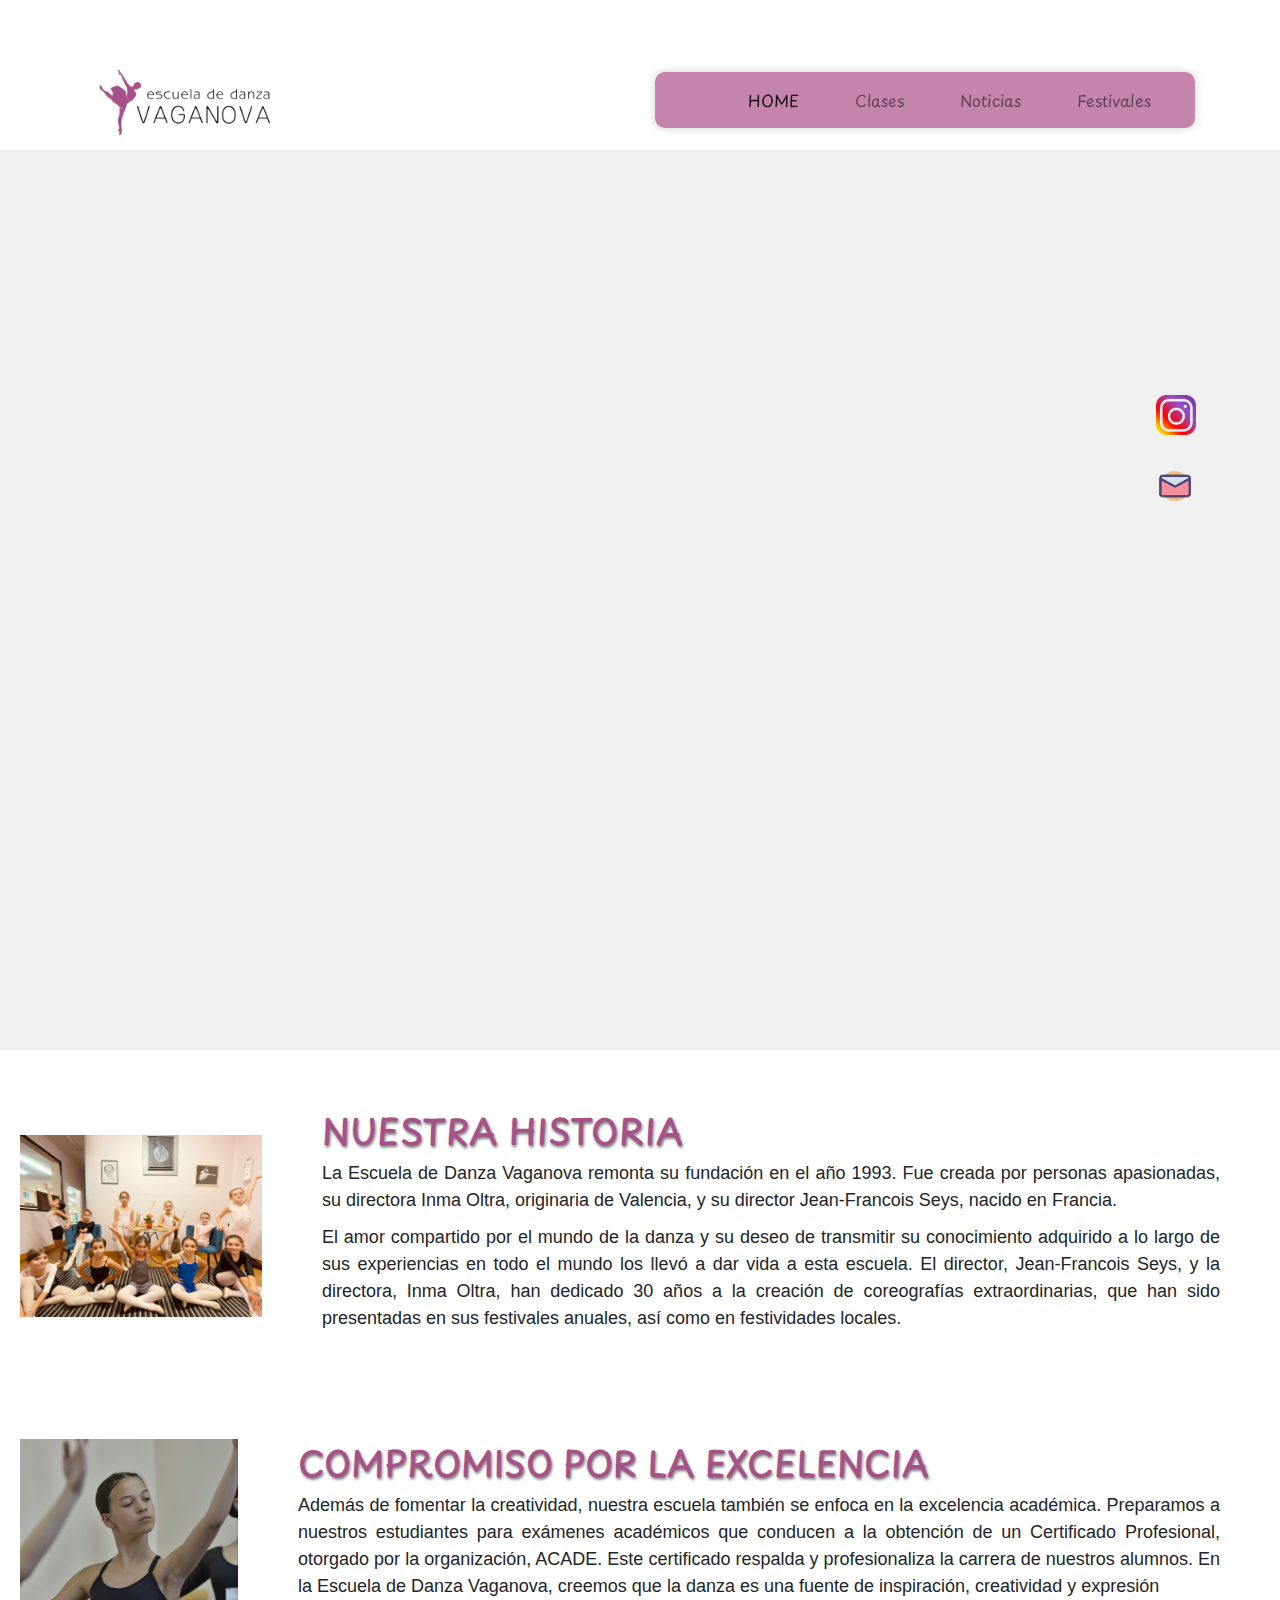
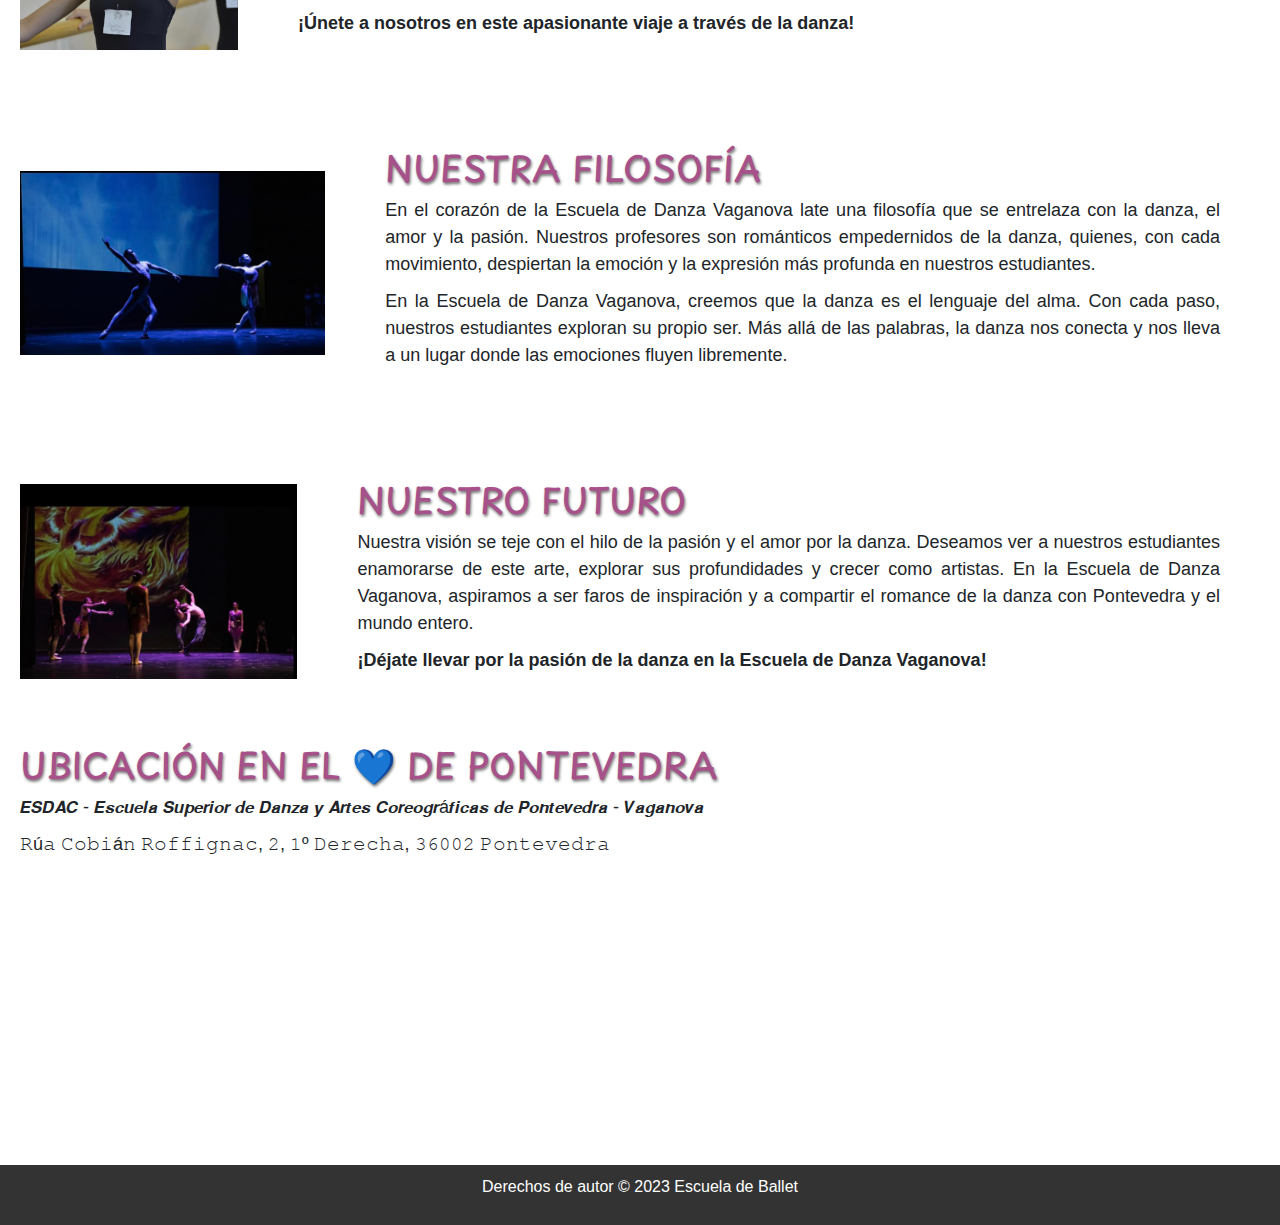
==== index.html @ 355e065e "jh" ====
<!DOCTYPE html>
<html lang="es">

<head>
    <meta charset="UTF-8">
    <meta name="viewport" content="width=device-width, initial-scale=1.0">
    <title>Escuela de Ballet</title>
    <link rel="stylesheet" type="text/css" href="estilo.css">
    <link rel="preconnect" href="https://fonts.googleapis.com">
    <link rel="preconnect" href="https://fonts.gstatic.com" crossorigin>
    <link href="https://fonts.googleapis.com/css2?family=Playpen+Sans:wght@500&display=swap" rel="stylesheet">
    <link rel="stylesheet" href="https://maxcdn.bootstrapcdn.com/bootstrap/4.5.2/css/bootstrap.min.css">
    


</head>

<body>
    <header>
        <div class="container">
            <div class="row align-items-center">
                <div class="col-6">
                    <div class="logo">
                        <img src="logo (2).png" alt="Logo de la Escuela de Ballet" style="max-width:200px;">
                    </div>
                </div>
                <div class="col-6">
                    <nav class="navbar navbar-expand-lg navbar-light">
                        <button class="navbar-toggler" type="button" data-toggle="collapse" data-target="#navbarNav"
                            aria-controls="navbarNav" aria-expanded="false" aria-label="Toggle navigation">
                            <span class="navbar-toggler-icon"></span>
                        </button>
                        <div class="collapse navbar-collapse" id="navbarNav">
                            <ul class="navbar-nav ml-auto">
                                <li class="nav-item active">
                                    <a class="nav-link" href="index.html">HOME <span class="sr-only">(current)</span></a>
                                </li>
                                <li class="nav-item">
                                    <a class="nav-link" href="clases.html">Clases</a>
                                </li>
                                <li class="nav-item">
                                    <a class="nav-link" href="noticias.html">Noticias</a>
                                </li>
                                <li class="nav-item">
                                    <a class="nav-link" href="festivales.html">Festivales</a>
                                </li>
                            </ul>
                        </div>
                    </nav>
                </div>
            </div>
        </div>
    </header>

    <main>
        <section id="video">
            <div class="video-container">
                <video autoplay loop muted playsinline>
                    <source src="video1.mp4" type="video/mp4">
                    Tu navegador no soporta el elemento de video.
                </video>
            </div>
        </section>
        
        

        <section id="sobre-nosotros">
            <div class="historia">
                <div class="foto"> <img src="historia.jpeg" alt="Hall de la escuela" style="max-width: 100%;"></div>
                <div class="texto">
                    <h2>NUESTRA HISTORIA</h2>
                    <p>La Escuela de Danza Vaganova remonta su fundación en el año 1993.
                        Fue creada por personas apasionadas, su directora Inma Oltra, originaria de
                        Valencia, y su director Jean-Francois Seys, nacido en Francia. </p>
                        <p>El amor compartido por el mundo de la danza y su deseo de transmitir su conocimiento adquirido
                        a lo largo de sus experiencias en todo el mundo los llevó a dar vida a esta escuela.
                    El director, Jean-Francois Seys, y la directora, Inma Oltra, han dedicado 30 años a la creación de
                        coreografías extraordinarias, que han sido presentadas en sus festivales anuales, así como en
                        festividades locales.</p>
                </div>
                
            </div>
            <div class="excelencia">
                <div class="foto"> <img src="examen.png" alt="Hall de la escuela" style="max-width: 100%;"></div>
                <div class="texto">
                <h2>COMPROMISO POR LA EXCELENCIA </h2>

                <p> Además de fomentar la creatividad, nuestra escuela también se enfoca en la excelencia académica.
                    Preparamos a nuestros estudiantes para exámenes académicos que conducen a la obtención de un
                    Certificado Profesional, otorgado por la organización, ACADE. 
                Este certificado respalda y profesionaliza la carrera de nuestros alumnos. 
                En la Escuela de Danza Vaganova, creemos que la danza es una fuente de inspiración, creatividad y
                    expresión</p>
                <p>  <strong>¡Únete a nosotros en este apasionante viaje a través de la danza!</strong></p>
            </div>
            </div>

            <div class="filosofia">
                    <div class="foto"> <img src="filosofia.png" alt="Hall de la escuela" style="max-width: 100%;"></div>
                    <div class="texto">
                <h2>NUESTRA FILOSOFÍA</h2>
                <p>En el corazón de la Escuela de Danza Vaganova late una filosofía que se entrelaza con la danza, el
                    amor y la pasión.
                Nuestros profesores son románticos empedernidos de la danza, quienes, con cada movimiento,
                    despiertan la emoción y la expresión más profunda en nuestros estudiantes.</p>
                    <p> En la Escuela de Danza Vaganova, creemos que la danza es el lenguaje del alma. Con cada paso,
                    nuestros estudiantes exploran su propio ser. 
                 Más allá de las palabras, la danza nos conecta y nos lleva a un lugar donde las emociones fluyen
                    libremente.</p>
                </div>
            </div>

            <div class="futuro">
                <div class="foto"> <img src="futuro.png" alt="Hall de la escuela" style="max-width: 100%;"></div>
                <div class="texto">
                <h2>NUESTRO FUTURO</h2>
                <p>Nuestra visión se teje con el hilo de la pasión y el amor por la danza. Deseamos ver a nuestros
                    estudiantes enamorarse de este arte, explorar sus profundidades y crecer como artistas.
                En la Escuela de Danza Vaganova, aspiramos a ser faros de inspiración y a compartir el romance de la
                    danza con Pontevedra y el mundo entero.</p>
                <p> <strong>¡Déjate llevar por la pasión de la danza en la Escuela de Danza Vaganova!</strong></p>
            </div>
            </div>
            <div class="ubicacion">
                <h2>UBICACIÓN EN EL 💙 DE PONTEVEDRA</h2>
                <p> 𝙀𝙎𝘿𝘼𝘾 - 𝙀𝙨𝙘𝙪𝙚𝙡𝙖 𝙎𝙪𝙥𝙚𝙧𝙞𝙤𝙧 𝙙𝙚 𝘿𝙖𝙣𝙯𝙖 𝙮 𝘼𝙧𝙩𝙚𝙨 𝘾𝙤𝙧𝙚𝙤𝙜𝙧á𝙛𝙞𝙘𝙖𝙨 𝙙𝙚 𝙋𝙤𝙣𝙩𝙚𝙫𝙚𝙙𝙧𝙖 - 𝙑𝙖𝙜𝙖𝙣𝙤𝙫𝙖 </p>
                <p>𝚁ú𝚊 𝙲𝚘𝚋𝚒á𝚗 𝚁𝚘𝚏𝚏𝚒𝚐𝚗𝚊𝚌, 𝟸, 𝟷º 𝙳𝚎𝚛𝚎𝚌𝚑𝚊, 𝟹𝟼𝟶𝟶𝟸 𝙿𝚘𝚗𝚝𝚎𝚟𝚎𝚍𝚛𝚊</p>
                <iframe
                    src="https://www.google.com/maps/embed?pb=!1m18!1m12!1m3!1d2944.854512721331!2d-8.645081224177458!3d42.43083157118641!2m3!1f0!2f0!3f0!3m2!1i1024!2i768!4f13.1!3m3!1m2!1s0xd2f71c6195d5d77%3A0x3aeaf2b65b1111e0!2sESDAC-%20Escuela%20Superior%20de%20Danza%20y%20Artes%20Coreogr%C3%A1ficas%20de%20Pontevedra%20-%20Vaganova!5e0!3m2!1ses!2ses!4v1697739195528!5m2!1ses!2ses"
                    width="500" height="250" style="border:0;" allowfullscreen="" loading="lazy"
                    referrerpolicy="no-referrer-when-downgrade"></iframe>
            </div>
        </section>
    </main>


    <aside>
        <div style="padding: 16px;">
            <a href="https://www.instagram.com/esdacvaganova.galicia" target="_blank">
                <img src="ins.png" alt="Icono de Instagram" style="width: 40px; height: 40px;">
            </a>
        </div>

        <div id="contacto">
            <a href="contacto.html">
                <img src="sobre.png" alt="Icono de Contacto">
            </a>
        </div>
    </aside>

    <footer>
        <p>Derechos de autor © 2023 Escuela de Ballet</p>
    </footer>
    <script src="https://code.jquery.com/jquery-3.5.1.slim.min.js"></script>
    <script src="https://cdn.jsdelivr.net/npm/@popperjs/core@2.5.3/dist/umd/popper.min.js"></script>
    <script src="https://maxcdn.bootstrapcdn.com/bootstrap/4.5.2/js/bootstrap.min.js"></script>
    <script src="script.js"></script>
</body>

</html>
---- estilo.css ----
body {
    font-family: 'Playpen Sans', cursive;
    background-color: #f0f0f052;
    margin: 0;
    padding: 0;
}
p{
 font-family: Arial, Helvetica, sans-serif;
}
/* Estilos para el menú horizontal */
nav {
    background-color: #C484AC;
    border-radius: 10px;
    /* Bordes redondos */
    box-shadow: 0px 0px 10px rgba(0, 0, 0, 0.2);
    /* Sombra suave */
    transform: perspective(1000px) rotateY(0deg);
    transition: transform 0.3s;
    text-align: center;
    /* Centra horizontalmente el menú */
    position: relative;
    overflow: hidden;
    z-index: 999; /* Asegura que esté en la parte superior */

}



header {
    display: flex;
    justify-content: space-between;
    align-items: center;
   
    background-size: cover;
    /* Ajusta la imagen al tamaño del contenedor */
    background-position: center;
    /* Centra la imagen en el contenedor */
    background-repeat: no-repeat;
    /* Evita que la imagen se repita */
    font-size: medium;
    font-family: 'Playpen Sans', cursive;
    height: 150px;
}

/* Estilos para el menú desplegable en pantallas pequeñas */
@media (max-width: 768px) {
    nav {
        text-align: left;
        /* Alinea el menú a la izquierda en pantallas pequeñas */
    }
}


/* Estilos para el logo */
.logo img {
    max-width: 200px;
    /* Ajusta el tamaño del logo según tus preferencias */
}


/* Estilos para centrar horizontalmente los elementos <li> */
.navbar-nav {
    display: flex;
    justify-content: center;
    align-items: center;
}

/* Estilos para los elementos <li> */
.nav-item {
    padding: 0 20px;
    /* Espacio horizontal entre elementos <li> */

}




main {
    background-color: #fff;
    height: 100%;
    text-align: center;
    max-width: 100%;
    margin: 0 auto;
    font-family: Arial, sans-serif;
}


#video {
    position: relative;
    overflow: hidden;
}

#video video,
#video iframe {
    width: 100%;
    height: 100%;
    object-fit: cover;
}

.video-container {
    position: relative;
    width: 100%;
    height: 100vh;
    max-width: none; /* Elimina el límite de ancho máximo */
    background-color: #f0f0f0;
}

.video-container iframe {
    width: 100%;
    height: 100%;
    border: 2px solid #eac6f8;
     /* Ajusta el ancho máximo para pantallas pequeñas */
     @media (max-width: 768px) {
        max-width: 100%; /* Ocupa todo el ancho disponible en pantallas pequeñas */
    }
}


/* Estilos para la sección "Sobre Nosotros" */
#sobre-nosotros {
    padding: 20px;
}


/* Estilos para todas las secciones */
.historia,
.filosofia,
.excelencia,
.futuro,
.ubicacion {
    background-color: #fff;
    text-align: justify;
    /* Alineación del texto */
    margin-bottom: 20px;
    /* Espacio entre secciones */
   
}


.historia h2,
.filosofia h2,
.excelencia h2,
.futuro h2,
.ubicacion h2 {
    color: #A65189;
    font-size: 35px;
    font-family: 'Playpen Sans', cursive;
    text-shadow: 1px 2px 3px rgb(116, 116, 116);
}


.historia p,
.filosofia p,
.excelencia p,
.futuro p,
.ubicacion p {
    margin-bottom: 10px;
    font-size: 18px;
  
}

.historia,.filosofia,
.excelencia,
.futuro {
    display: flex;
    /* Coloca los elementos uno al lado del otro */
    align-items: center;
    /* Alinea los elementos verticalmente en el centro */
}

.excelencia .foto {
    width: 70%;
    /* Divide el espacio en dos para la imagen y el texto */
    padding-right: 20px;
    /* Agrega espacio entre la imagen y el texto */
}
.historia .foto {
    width: 70%;
    /* Divide el espacio en dos para la imagen y el texto */
    padding-right: 20px;
    /* Agrega espacio entre la imagen y el texto */
}
.filosofia .foto {
    width: 70%;
    /* Divide el espacio en dos para la imagen y el texto */
    padding-right: 20px;
    /* Agrega espacio entre la imagen y el texto */
}
.futuro .foto {
    width: 70%;
    /* Divide el espacio en dos para la imagen y el texto */
    padding-right: 20px;
    /* Agrega espacio entre la imagen y el texto */
}

.texto{
    margin: 40px;
}
@media (max-width: 768px) {
    .historia,.filosofia,
    .excelencia,
    .futuro {
        flex-direction: column;
   
}
    #sobre-nosotros {
        padding: 10px; /* Reduce el espacio entre elementos en pantallas pequeñas */
    }
    
    #sobre-nosotros .foto {
        width: 100%; /* Ocupa el ancho completo en pantallas pequeñas */
        max-width: 50%; /* Puedes ajustar el tamaño máximo según tus necesidades */
        margin-bottom: 10px; /* Reduce el espacio entre la imagen y el texto */
    }
    
    #sobre-nosotros h2 {
        font-size: 20px; /* Reduce el tamaño del título h2 en pantallas pequeñas */
    }
    
    #sobre-nosotros p {
        font-size: 14px; /* Reduce el tamaño del párrafo en pantallas pequeñas */
    }
}


aside {
    float: left;
    min-width: 150px; /* Establece un ancho mínimo para evitar que sea demasiado estrecho */
    width: auto; /* Permite que el ancho se ajuste según el contenido */
    color: #fff;
    position: fixed;
    right: 10px;
    top: 50%;
    transform: translateY(-50%);
    padding: 20px;
}


#redes-sociales img,
#contacto img {
    width: 50px;
    height: 50px;
    margin: 10px;
}

footer {
    text-align: center;
    background-color: #333;
    color: #fff;
    padding: 10px 0;
}

/* estilos para clases */
/* Puedes adaptar estos estilos según la estructura actual de tu página */

.elemento {
    font-family: 'Playpen Sans', cursive;
    display: inline-block;
    width: 250px; /* Ancho del círculo */
    height: 250px; /* Altura del círculo */
    line-height: 200px; /* Centra el texto verticalmente */
    border-radius: 50%;
    background-color: #d3d3d3;
    color: #734a99;
    font-size: 22px;
    cursor: pointer;
    transition: font-size 0.3s, color 0.3s;
    text-align: center; /* Centra el texto horizontalmente */
    margin-right: 20px; /* Espacio entre los círculos */
    border: 8px solid #504e50; /* Borde lila claro */
  }
  
  .elemento:hover {
    font-size: 28px; /* Aumenta el tamaño del texto al pasar el ratón */
    color: #010001; /* Color de texto lila */
    background-color: #817b7b; /* Gris claro */
    border: 8px solid #ae71e7; /* Borde lila claro */
  }
  #cont{
    padding-top: 100px;
    padding-bottom: 200px;
  }
  #ojo{
    font-family: 'Playpen Sans', cursive;
    padding-top: 20px;
  }
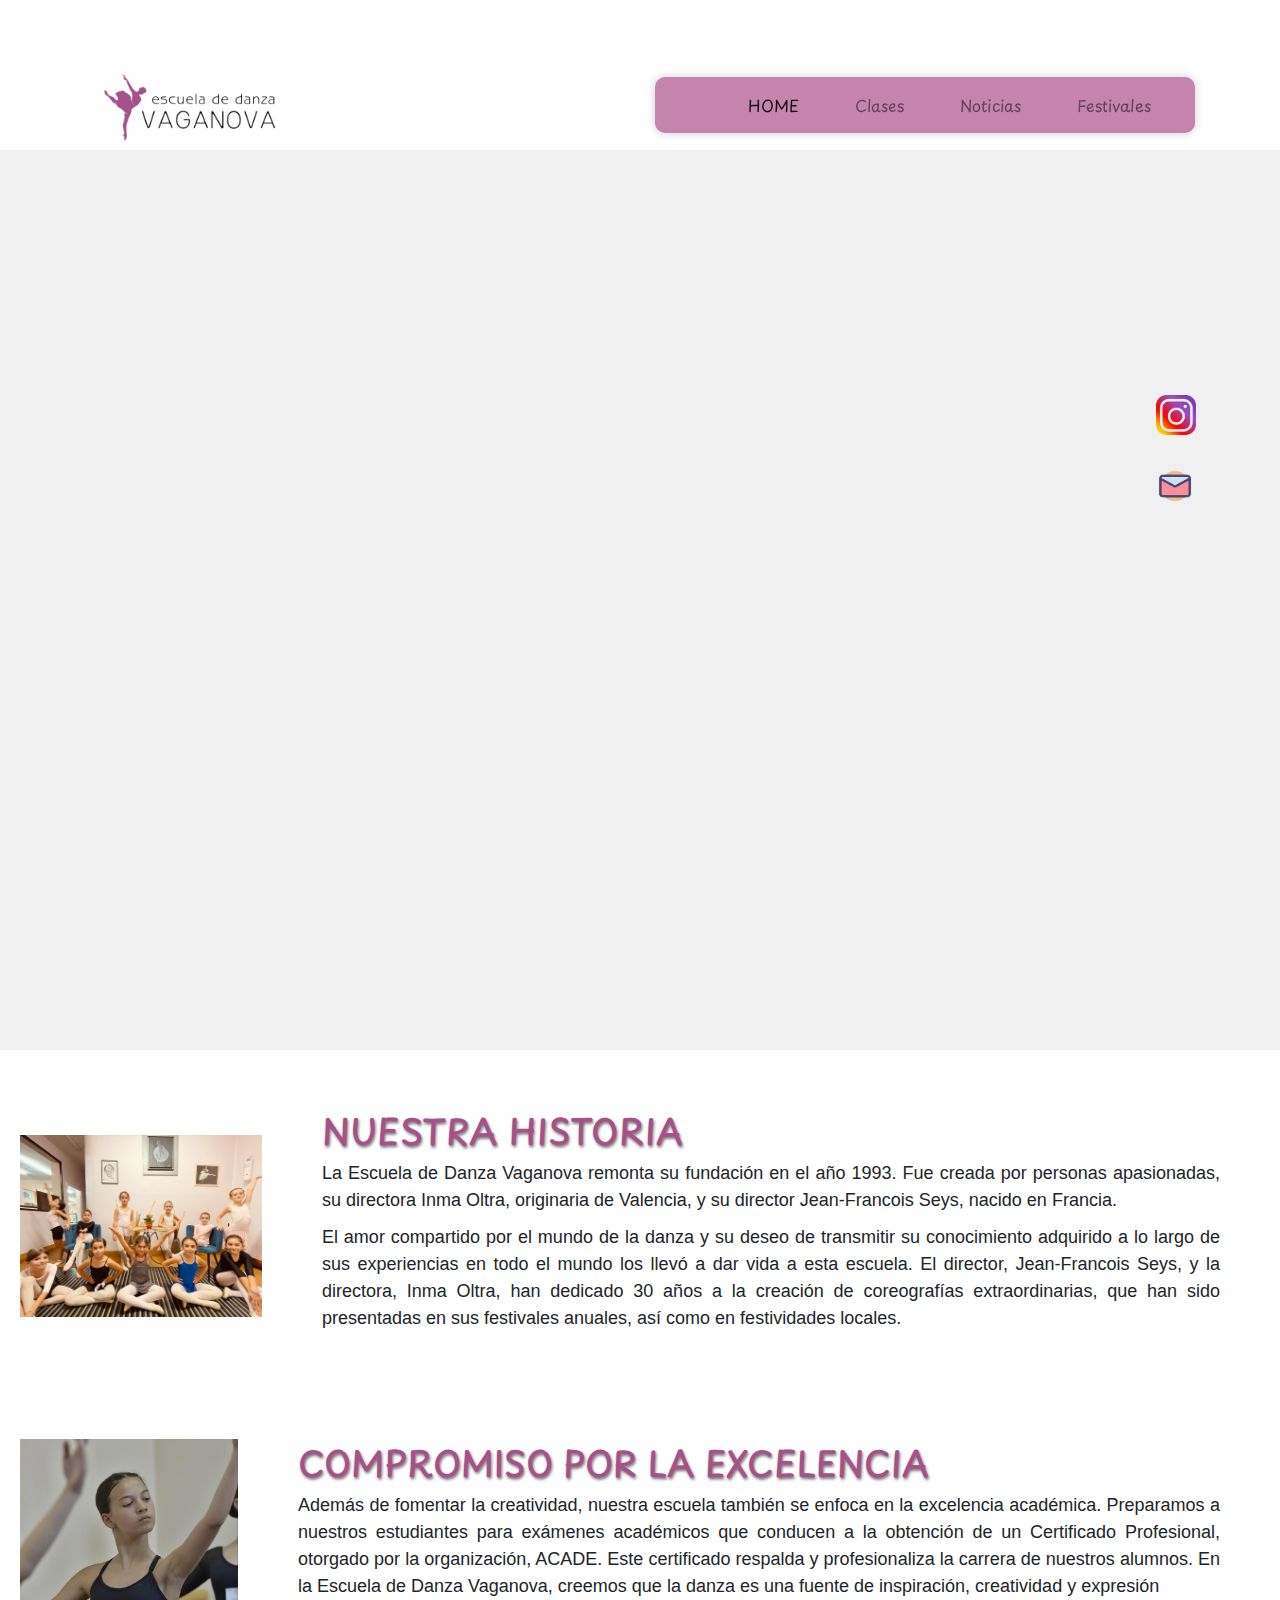
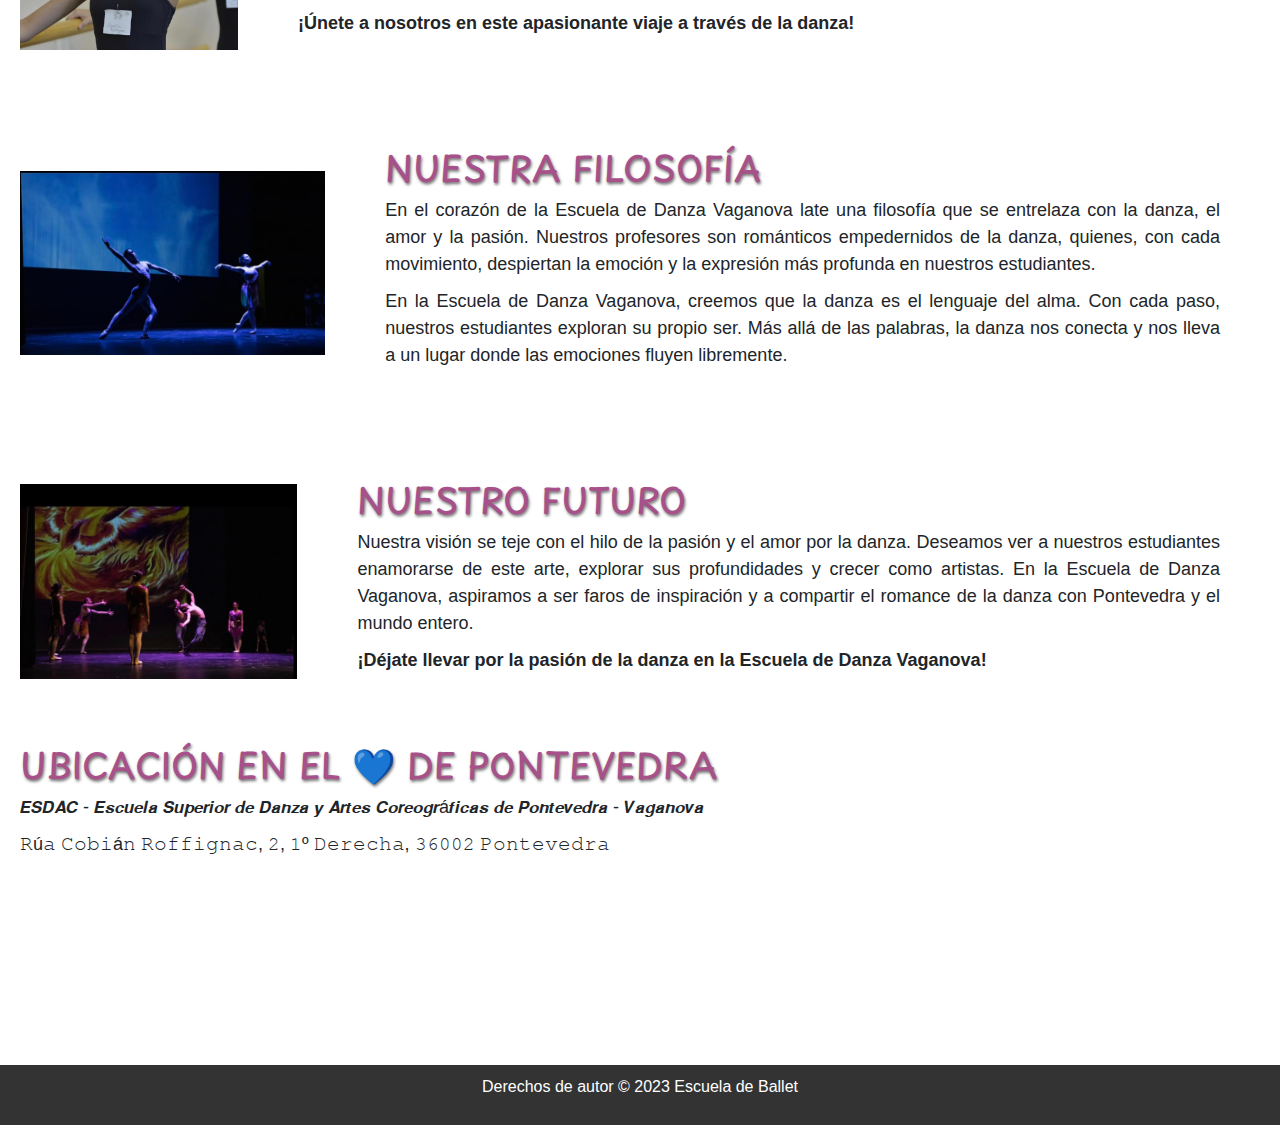
==== commit 440f46d1: "g" ====
--- a/index.html
+++ b/index.html
@@ -127,7 +127,7 @@
                 <p>𝚁ú𝚊 𝙲𝚘𝚋𝚒á𝚗 𝚁𝚘𝚏𝚏𝚒𝚐𝚗𝚊𝚌, 𝟸, 𝟷º 𝙳𝚎𝚛𝚎𝚌𝚑𝚊, 𝟹𝟼𝟶𝟶𝟸 𝙿𝚘𝚗𝚝𝚎𝚟𝚎𝚍𝚛𝚊</p>
                 <iframe
                     src="https://www.google.com/maps/embed?pb=!1m18!1m12!1m3!1d2944.854512721331!2d-8.645081224177458!3d42.43083157118641!2m3!1f0!2f0!3f0!3m2!1i1024!2i768!4f13.1!3m3!1m2!1s0xd2f71c6195d5d77%3A0x3aeaf2b65b1111e0!2sESDAC-%20Escuela%20Superior%20de%20Danza%20y%20Artes%20Coreogr%C3%A1ficas%20de%20Pontevedra%20-%20Vaganova!5e0!3m2!1ses!2ses!4v1697739195528!5m2!1ses!2ses"
-                    width="500" height="250" style="border:0;" allowfullscreen="" loading="lazy"
+                    width="250" height="150" style="border:0;" allowfullscreen="" loading="lazy"
                     referrerpolicy="no-referrer-when-downgrade"></iframe>
             </div>
         </section>
--- a/estilo.css
+++ b/estilo.css
@@ -43,10 +43,9 @@
 }
 
 /* Estilos para el menú desplegable en pantallas pequeñas */
-@media (max-width: 768px) {
+@media (max-width: 990px) {
     nav {
-        text-align: left;
-        /* Alinea el menú a la izquierda en pantallas pequeñas */
+        width: 85px;
     }
 }
 
@@ -54,6 +53,7 @@
 /* Estilos para el logo */
 .logo img {
     max-width: 200px;
+    margin: 5px;
     /* Ajusta el tamaño del logo según tus preferencias */
 }
 
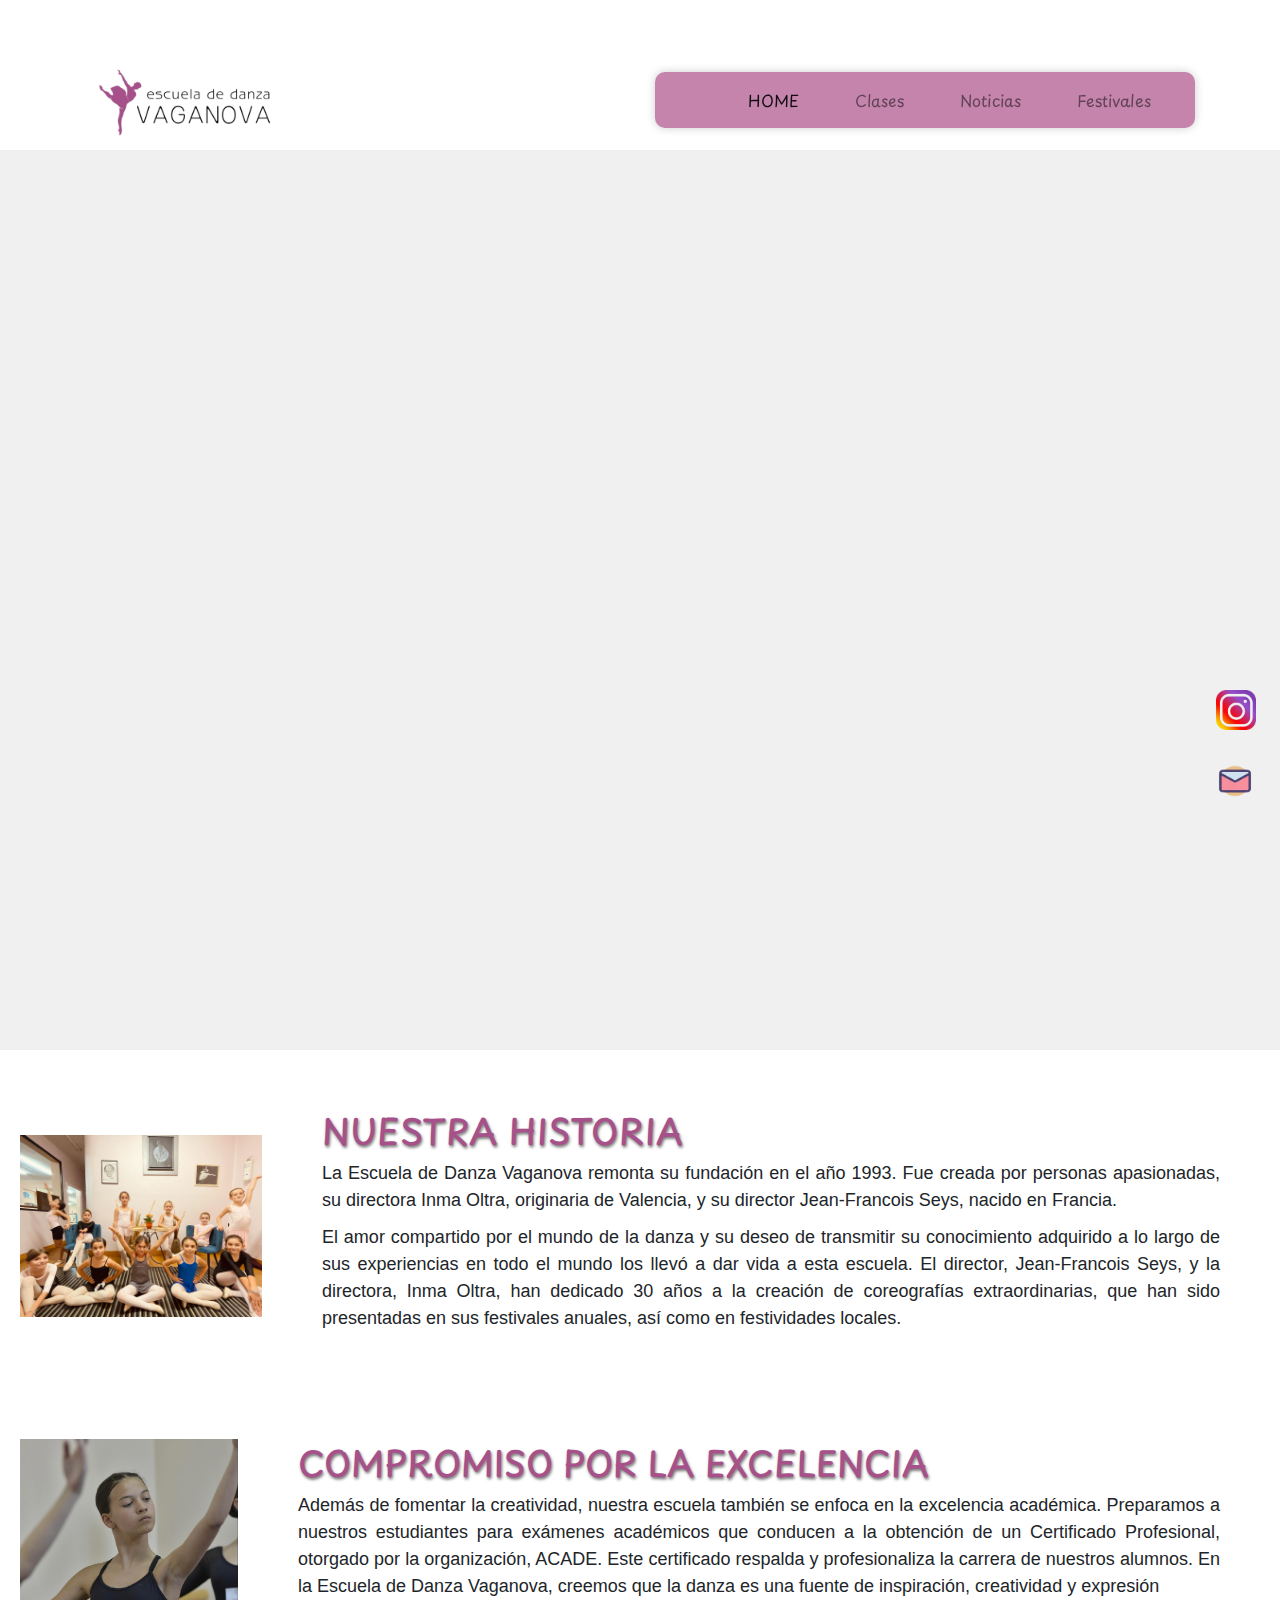
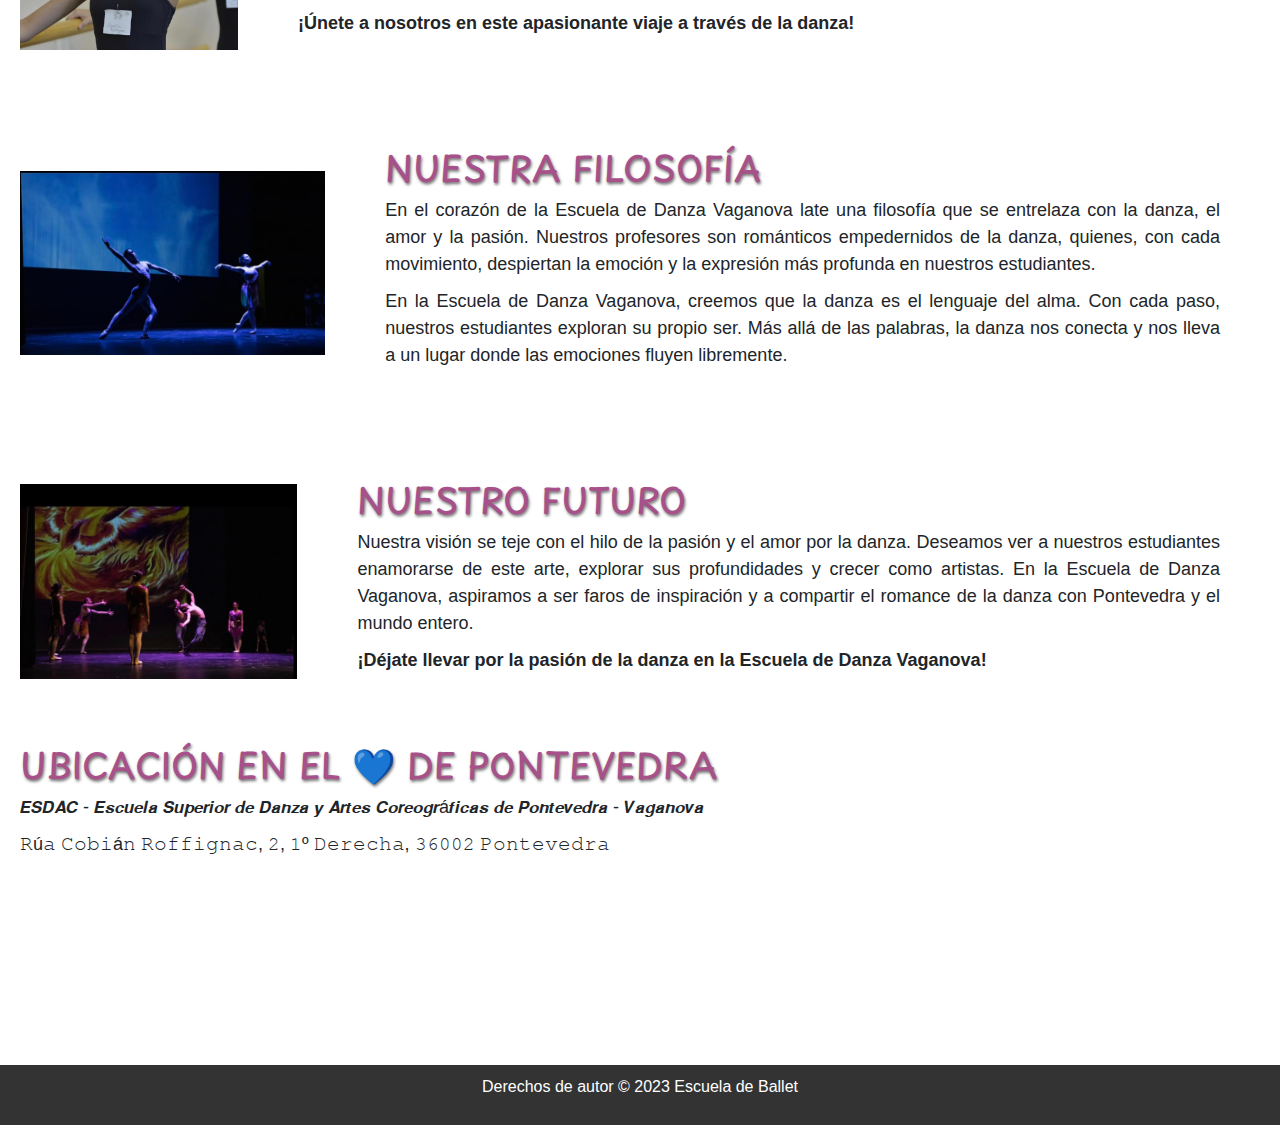
==== commit 28401820: "ti" ====
--- a/index.html
+++ b/index.html
@@ -142,14 +142,17 @@
         </div>
 
         <div id="contacto">
-            <a href="contacto.html">
+            <a href="mail.html">
                 <img src="sobre.png" alt="Icono de Contacto">
             </a>
         </div>
+        <!-- cambiar email por WPP -->
     </aside>
 
     <footer>
         <p>Derechos de autor © 2023 Escuela de Ballet</p>
+        <!-- AÑADIR telefono e email -->
+
     </footer>
     <script src="https://code.jquery.com/jquery-3.5.1.slim.min.js"></script>
     <script src="https://cdn.jsdelivr.net/npm/@popperjs/core@2.5.3/dist/umd/popper.min.js"></script>
--- a/estilo.css
+++ b/estilo.css
@@ -7,6 +7,16 @@
 p{
  font-family: Arial, Helvetica, sans-serif;
 }
+
+header {
+    display: flex;
+    justify-content: space-between;
+    align-items: center;
+    font-size: medium;
+    font-family: 'Playpen Sans', cursive;
+    height: 150px;
+}
+
 /* Estilos para el menú horizontal */
 nav {
     background-color: #C484AC;
@@ -23,57 +33,37 @@
     z-index: 999; /* Asegura que esté en la parte superior */
 
 }
-
-
-
-header {
-    display: flex;
-    justify-content: space-between;
-    align-items: center;
-   
-    background-size: cover;
-    /* Ajusta la imagen al tamaño del contenedor */
-    background-position: center;
-    /* Centra la imagen en el contenedor */
-    background-repeat: no-repeat;
-    /* Evita que la imagen se repita */
-    font-size: medium;
-    font-family: 'Playpen Sans', cursive;
-    height: 150px;
-}
-
-/* Estilos para el menú desplegable en pantallas pequeñas */
-@media (max-width: 990px) {
-    nav {
-        width: 85px;
-    }
-}
-
-
-/* Estilos para el logo */
-.logo img {
-    max-width: 200px;
-    margin: 5px;
-    /* Ajusta el tamaño del logo según tus preferencias */
-}
-
-
 /* Estilos para centrar horizontalmente los elementos <li> */
 .navbar-nav {
     display: flex;
     justify-content: center;
     align-items: center;
+   
 }
 
 /* Estilos para los elementos <li> */
 .nav-item {
     padding: 0 20px;
+    
     /* Espacio horizontal entre elementos <li> */
 
 }
 
-
-
+/* Estilos para el menú desplegable en pantallas pequeñas */
+@media (max-width: 990px) {
+    nav {
+        width: 110px !important;
+        margin-right: 0 !important;
+        padding: 0 0px !important;
+    }
+    .nav-item {
+        padding: 0 0px !important;
+    }
+    .logo img {
+        margin: 0;
+      
+    }
+}
 
 main {
     background-color: #fff;
@@ -224,15 +214,15 @@
 
 
 aside {
-    float: left;
-    min-width: 150px; /* Establece un ancho mínimo para evitar que sea demasiado estrecho */
+    float:left;
+    min-width: 10px; /* Establece un ancho mínimo para evitar que sea demasiado estrecho */
     width: auto; /* Permite que el ancho se ajuste según el contenido */
     color: #fff;
     position: fixed;
-    right: 10px;
-    top: 50%;
+    right: 3px;
+    bottom: 3px;
     transform: translateY(-50%);
-    padding: 20px;
+    padding: 5px;
 }
 
 
@@ -257,34 +247,53 @@
     font-family: 'Playpen Sans', cursive;
     display: inline-block;
     width: 250px; /* Ancho del círculo */
-    height: 250px; /* Altura del círculo */
+    height: 200px; /* Altura del círculo */
     line-height: 200px; /* Centra el texto verticalmente */
     border-radius: 50%;
-    background-color: #d3d3d3;
-    color: #734a99;
+    background-color:  #504e50;
+    color: #f5b3df;
     font-size: 22px;
     cursor: pointer;
     transition: font-size 0.3s, color 0.3s;
     text-align: center; /* Centra el texto horizontalmente */
     margin-right: 20px; /* Espacio entre los círculos */
-    border: 8px solid #504e50; /* Borde lila claro */
+    border: 8px solid #d3d3d3; /* Borde lila claro */
   }
   
   .elemento:hover {
     font-size: 28px; /* Aumenta el tamaño del texto al pasar el ratón */
     color: #010001; /* Color de texto lila */
     background-color: #817b7b; /* Gris claro */
-    border: 8px solid #ae71e7; /* Borde lila claro */
+    border: 8px solid  #f5b3df; /* Borde lila claro */
   }
   #cont{
-    padding-top: 100px;
+    padding-top: 80px;
     padding-bottom: 200px;
   }
   #ojo{
     font-family: 'Playpen Sans', cursive;
     padding-top: 20px;
-  }
-  
-  
-  
-  +    animation: grande 3s ;
+  }
+  
+  @keyframes grande {
+    to{
+        font-size: 50px;
+    }
+    
+  }
+
+  
+  /*ESTILO PAGINA NOTICIAS*/
+  #container h1{
+    color: #A65189;
+    font-size: 35px;
+    font-family: 'Playpen Sans', cursive;
+    text-shadow: 1px 2px 3px rgb(116, 116, 116);
+  }
+  
+  /*ESTILO PAGINA MAIL*/
+
+  
+
+
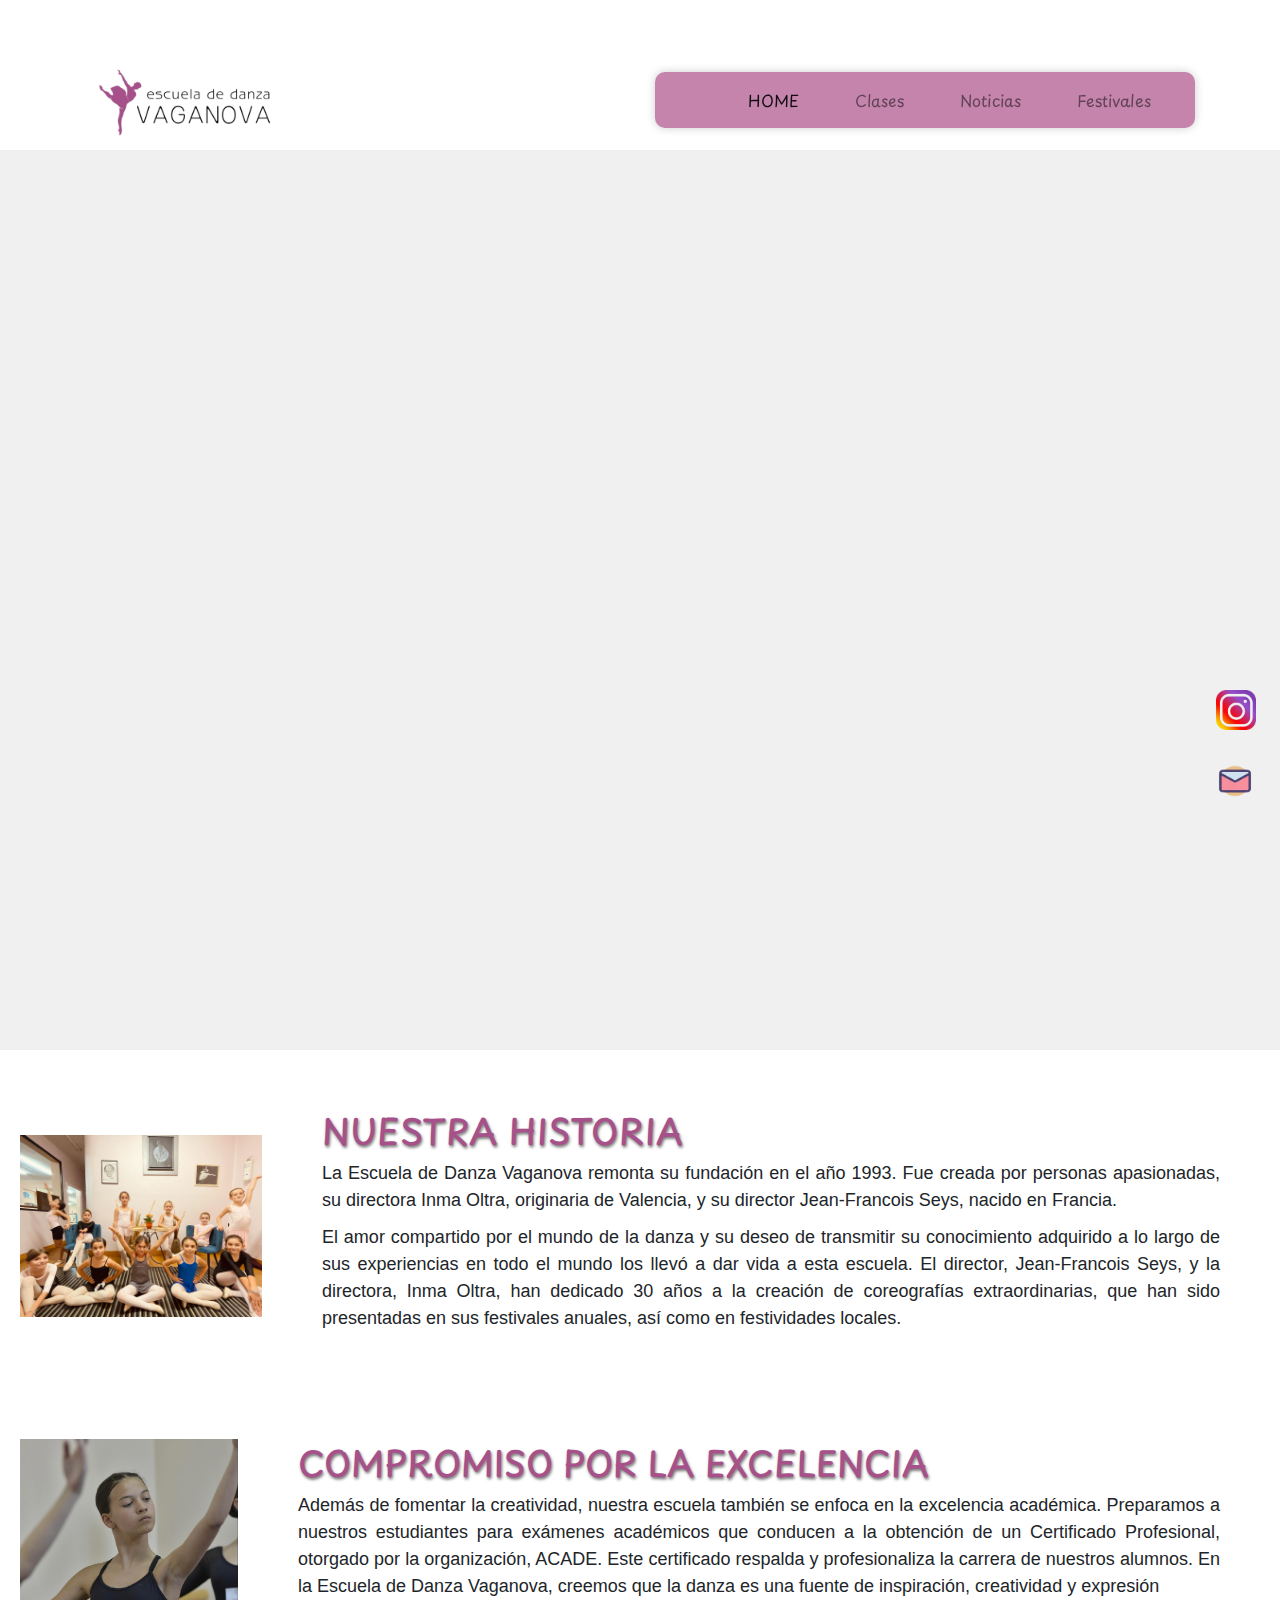
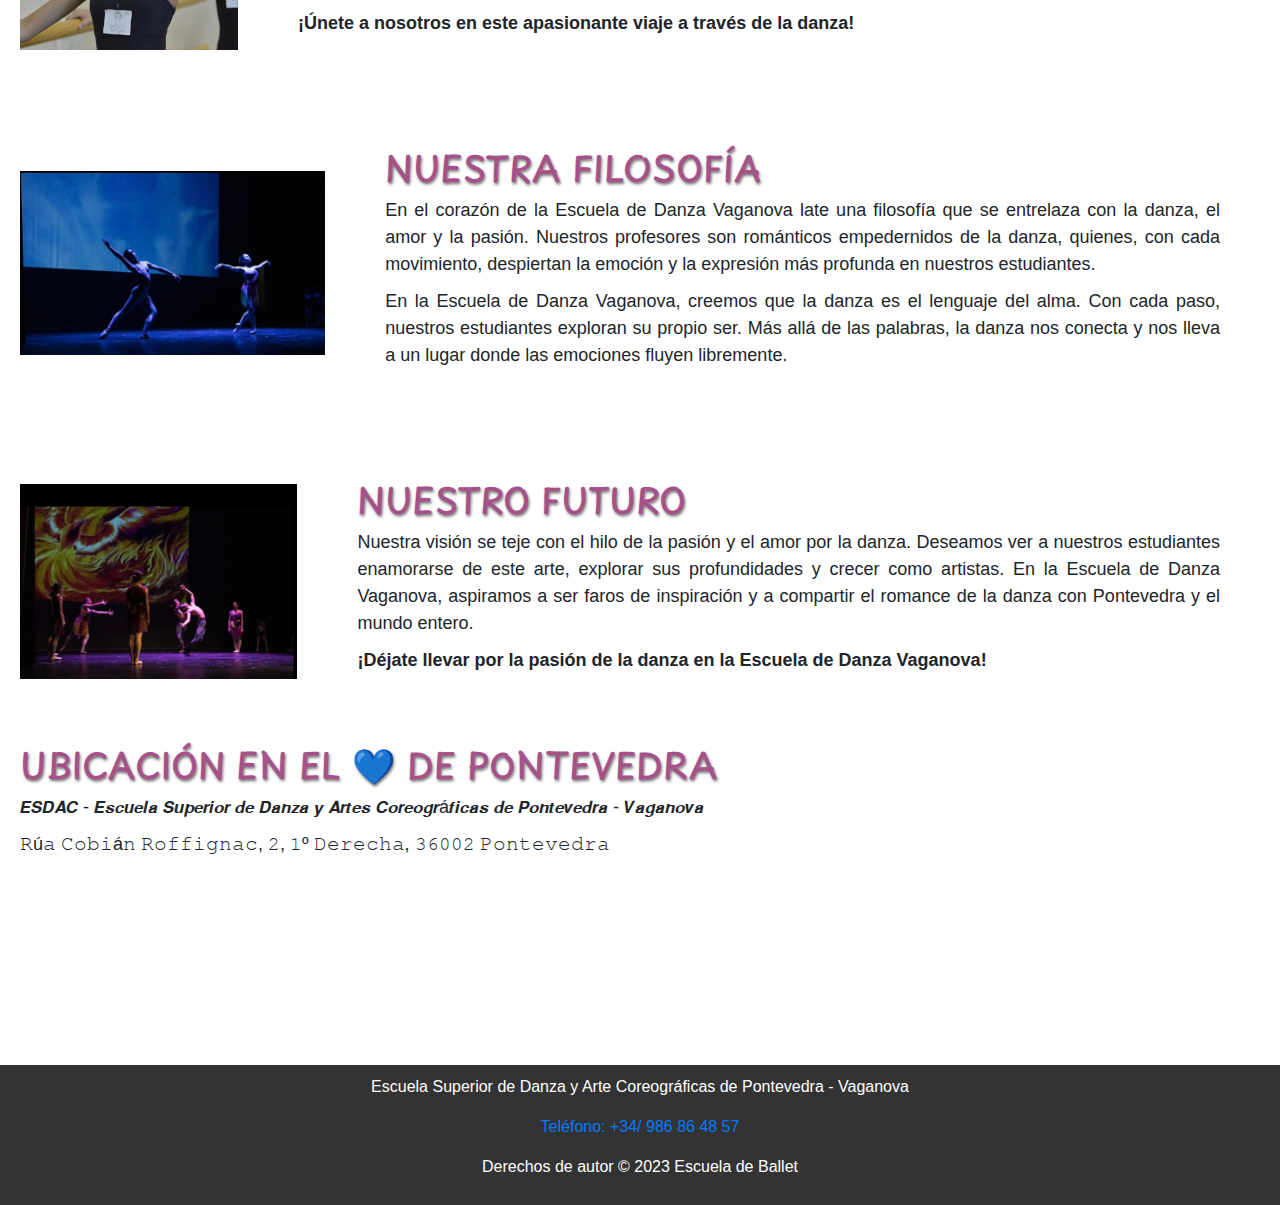
==== commit e313bf54: "HL" ====
--- a/index.html
+++ b/index.html
@@ -150,6 +150,9 @@
     </aside>
 
     <footer>
+        <p> Escuela Superior de Danza y Arte Coreográficas de Pontevedra - Vaganova </p>
+        <p> <a href="tel:+34986864857">Teléfono: +34/ 986 86 48 57</a></p>
+      
         <p>Derechos de autor © 2023 Escuela de Ballet</p>
         <!-- AÑADIR telefono e email -->
 
--- a/estilo.css
+++ b/estilo.css
@@ -290,6 +290,21 @@
     font-size: 35px;
     font-family: 'Playpen Sans', cursive;
     text-shadow: 1px 2px 3px rgb(116, 116, 116);
+ 
+  }
+  .noticia{
+    background-color: rgba(210, 234, 250, 0.301);
+    padding: 10px;
+    width: 70%;
+    margin: auto;
+  
+  }
+  .noticia p {
+    font-size: 18px;
+  }
+  .noticia h2{
+    font-family:Verdana, Geneva, Tahoma, sans-serif;
+    text-shadow: 1px 2px 3px #A65189;
   }
   
   /*ESTILO PAGINA MAIL*/
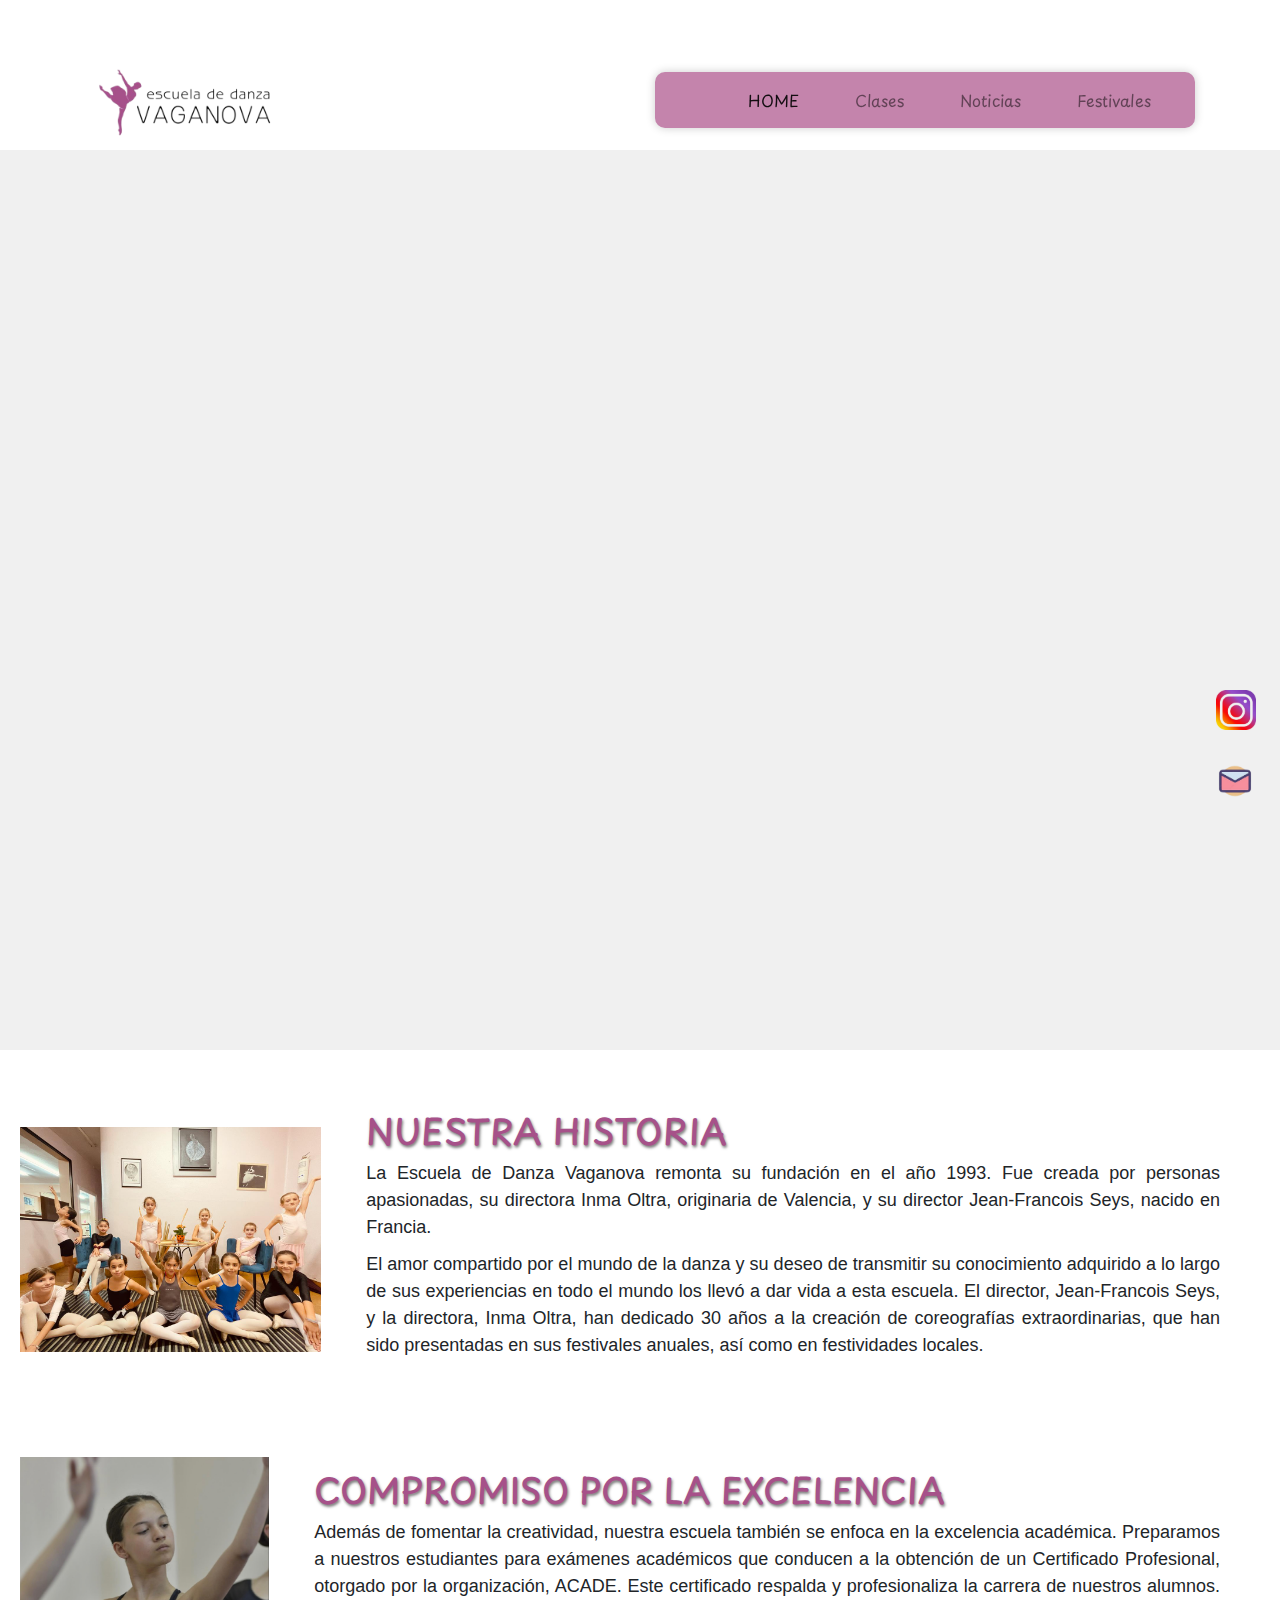
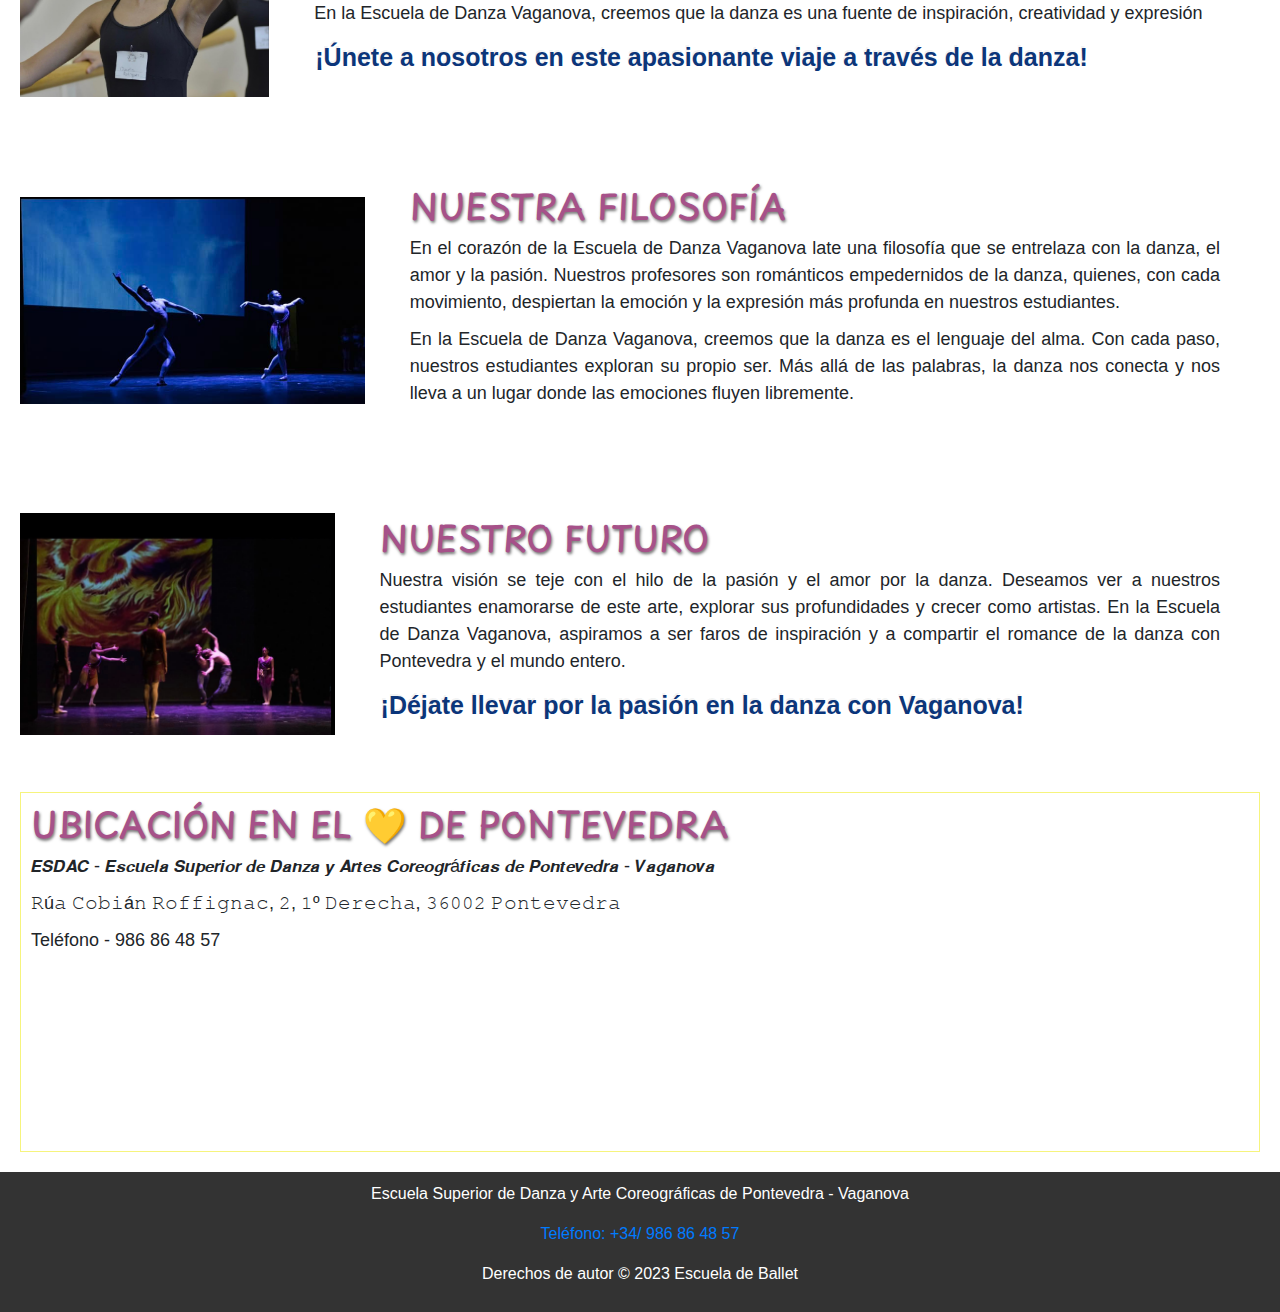
==== commit 801af2ec: "mn" ====
--- a/index.html
+++ b/index.html
@@ -20,9 +20,10 @@
         <div class="container">
             <div class="row align-items-center">
                 <div class="col-6">
-                    <div class="logo">
-                        <img src="logo (2).png" alt="Logo de la Escuela de Ballet" style="max-width:200px;">
-                    </div>
+                    <div  class="logo">
+                        <a href="index.html">
+                        <img src="logo (2).png" alt="Logo de la Escuela de Ballet" style="max-width:200px;" class="rotatable">
+                    </a></div>
                 </div>
                 <div class="col-6">
                     <nav class="navbar navbar-expand-lg navbar-light">
@@ -81,7 +82,7 @@
                 
             </div>
             <div class="excelencia">
-                <div class="foto"> <img src="examen.png" alt="Hall de la escuela" style="max-width: 100%;"></div>
+                <div class="foto"> <img src="examen.png" alt="Bailarina en ezamen" style="max-width: 100%;"></div>
                 <div class="texto">
                 <h2>COMPROMISO POR LA EXCELENCIA </h2>
 
@@ -91,12 +92,12 @@
                 Este certificado respalda y profesionaliza la carrera de nuestros alumnos. 
                 En la Escuela de Danza Vaganova, creemos que la danza es una fuente de inspiración, creatividad y
                     expresión</p>
-                <p>  <strong>¡Únete a nosotros en este apasionante viaje a través de la danza!</strong></p>
+                <p style="color: rgba(69, 80, 88, 0.075); text-shadow: 1px 2px #0a357b; font-size: 25px;">  <strong>¡Únete a nosotros en este apasionante viaje a través de la danza!</strong></p>
             </div>
             </div>
 
             <div class="filosofia">
-                    <div class="foto"> <img src="filosofia.png" alt="Hall de la escuela" style="max-width: 100%;"></div>
+                    <div class="foto"> <img src="filosofia.png" alt="Bailarines en el escenario" style="max-width: 100%;"></div>
                     <div class="texto">
                 <h2>NUESTRA FILOSOFÍA</h2>
                 <p>En el corazón de la Escuela de Danza Vaganova late una filosofía que se entrelaza con la danza, el
@@ -111,25 +112,28 @@
             </div>
 
             <div class="futuro">
-                <div class="foto"> <img src="futuro.png" alt="Hall de la escuela" style="max-width: 100%;"></div>
+                <div class="foto"> <img src="futuro.png" alt="Bailarines en el escenario" style="max-width: 100%;"></div>
                 <div class="texto">
                 <h2>NUESTRO FUTURO</h2>
                 <p>Nuestra visión se teje con el hilo de la pasión y el amor por la danza. Deseamos ver a nuestros
                     estudiantes enamorarse de este arte, explorar sus profundidades y crecer como artistas.
                 En la Escuela de Danza Vaganova, aspiramos a ser faros de inspiración y a compartir el romance de la
                     danza con Pontevedra y el mundo entero.</p>
-                <p> <strong>¡Déjate llevar por la pasión de la danza en la Escuela de Danza Vaganova!</strong></p>
+                <p style="color: rgba(69, 80, 88, 0.075); text-shadow: 1px 2px #0a357b; font-size: 25px;"> <strong>¡Déjate llevar por la pasión en la danza con Vaganova!</strong></p>
             </div>
             </div>
+            <div  style="border: 1px solid #f6f47d; width: auto; padding: 10px;">
             <div class="ubicacion">
-                <h2>UBICACIÓN EN EL 💙 DE PONTEVEDRA</h2>
-                <p> 𝙀𝙎𝘿𝘼𝘾 - 𝙀𝙨𝙘𝙪𝙚𝙡𝙖 𝙎𝙪𝙥𝙚𝙧𝙞𝙤𝙧 𝙙𝙚 𝘿𝙖𝙣𝙯𝙖 𝙮 𝘼𝙧𝙩𝙚𝙨 𝘾𝙤𝙧𝙚𝙤𝙜𝙧á𝙛𝙞𝙘𝙖𝙨 𝙙𝙚 𝙋𝙤𝙣𝙩𝙚𝙫𝙚𝙙𝙧𝙖 - 𝙑𝙖𝙜𝙖𝙣𝙤𝙫𝙖 </p>
+                <h2>UBICACIÓN EN EL 💛 DE PONTEVEDRA</h2>
+                <p style="font-size: 18px;"> 𝙀𝙎𝘿𝘼𝘾 - 𝙀𝙨𝙘𝙪𝙚𝙡𝙖 𝙎𝙪𝙥𝙚𝙧𝙞𝙤𝙧 𝙙𝙚 𝘿𝙖𝙣𝙯𝙖 𝙮 𝘼𝙧𝙩𝙚𝙨 𝘾𝙤𝙧𝙚𝙤𝙜𝙧á𝙛𝙞𝙘𝙖𝙨 𝙙𝙚 𝙋𝙤𝙣𝙩𝙚𝙫𝙚𝙙𝙧𝙖 - 𝙑𝙖𝙜𝙖𝙣𝙤𝙫𝙖 </p>
                 <p>𝚁ú𝚊 𝙲𝚘𝚋𝚒á𝚗 𝚁𝚘𝚏𝚏𝚒𝚐𝚗𝚊𝚌, 𝟸, 𝟷º 𝙳𝚎𝚛𝚎𝚌𝚑𝚊, 𝟹𝟼𝟶𝟶𝟸 𝙿𝚘𝚗𝚝𝚎𝚟𝚎𝚍𝚛𝚊</p>
+                <p> <a style="text-decoration: none; color: inherit;" href="tel:+34986864857">Teléfono - 986 86 48 57</a></p>
                 <iframe
                     src="https://www.google.com/maps/embed?pb=!1m18!1m12!1m3!1d2944.854512721331!2d-8.645081224177458!3d42.43083157118641!2m3!1f0!2f0!3f0!3m2!1i1024!2i768!4f13.1!3m3!1m2!1s0xd2f71c6195d5d77%3A0x3aeaf2b65b1111e0!2sESDAC-%20Escuela%20Superior%20de%20Danza%20y%20Artes%20Coreogr%C3%A1ficas%20de%20Pontevedra%20-%20Vaganova!5e0!3m2!1ses!2ses!4v1697739195528!5m2!1ses!2ses"
                     width="250" height="150" style="border:0;" allowfullscreen="" loading="lazy"
                     referrerpolicy="no-referrer-when-downgrade"></iframe>
             </div>
+        </div>
         </section>
     </main>
 
--- a/estilo.css
+++ b/estilo.css
@@ -44,8 +44,6 @@
 /* Estilos para los elementos <li> */
 .nav-item {
     padding: 0 20px;
-    
-    /* Espacio horizontal entre elementos <li> */
 
 }
 
@@ -159,30 +157,47 @@
 }
 
 .excelencia .foto {
-    width: 70%;
+    width: 80%;
     /* Divide el espacio en dos para la imagen y el texto */
-    padding-right: 20px;
+    padding-right: 5px;
     /* Agrega espacio entre la imagen y el texto */
 }
 .historia .foto {
-    width: 70%;
+    width: 90%;
     /* Divide el espacio en dos para la imagen y el texto */
-    padding-right: 20px;
+    padding-right: 5px;
     /* Agrega espacio entre la imagen y el texto */
 }
 .filosofia .foto {
-    width: 70%;
+    width: 80%;
     /* Divide el espacio en dos para la imagen y el texto */
-    padding-right: 20px;
+    padding-right: 5px;
     /* Agrega espacio entre la imagen y el texto */
 }
 .futuro .foto {
-    width: 70%;
+    width: 80%;
     /* Divide el espacio en dos para la imagen y el texto */
-    padding-right: 20px;
+    padding-right: 5px;
     /* Agrega espacio entre la imagen y el texto */
 }
 
+#video ::after {
+  content: '';
+  display: block;
+  position: absolute;
+  bottom: 0;
+  left: 0;
+  width: 0;
+  height: 2px;
+  background-color:#A65189; 
+  animation: expandLine 1s forwards; 
+}
+
+@keyframes expandLine {
+  to {
+    width: 100%; /* Ancho completo al final de la animación */
+  }
+}
 .texto{
     margin: 40px;
 }
@@ -199,7 +214,7 @@
     
     #sobre-nosotros .foto {
         width: 100%; /* Ocupa el ancho completo en pantallas pequeñas */
-        max-width: 50%; /* Puedes ajustar el tamaño máximo según tus necesidades */
+        max-width: 100%; 
         margin-bottom: 10px; /* Reduce el espacio entre la imagen y el texto */
     }
     
@@ -216,7 +231,7 @@
 aside {
     float:left;
     min-width: 10px; /* Establece un ancho mínimo para evitar que sea demasiado estrecho */
-    width: auto; /* Permite que el ancho se ajuste según el contenido */
+    width: auto; 
     color: #fff;
     position: fixed;
     right: 3px;
@@ -241,39 +256,44 @@
 }
 
 /* estilos para clases */
-/* Puedes adaptar estos estilos según la estructura actual de tu página */
+
 
 .elemento {
-    font-family: 'Playpen Sans', cursive;
+  font-family: 'Rajdhani', sans-serif;
     display: inline-block;
-    width: 250px; /* Ancho del círculo */
-    height: 200px; /* Altura del círculo */
-    line-height: 200px; /* Centra el texto verticalmente */
-    border-radius: 50%;
+    width: 200px; /* Ancho del círculo */
+    height: 150px; /* Altura del círculo */
+    line-height: 150px; /* Centra el texto verticalmente */
+    border-radius: 20%;
     background-color:  #504e50;
-    color: #f5b3df;
+    color: #ffffff;
     font-size: 22px;
     cursor: pointer;
     transition: font-size 0.3s, color 0.3s;
     text-align: center; /* Centra el texto horizontalmente */
     margin-right: 20px; /* Espacio entre los círculos */
-    border: 8px solid #d3d3d3; /* Borde lila claro */
+    border: 8px solid #d3d3d3;
   }
   
   .elemento:hover {
-    font-size: 28px; /* Aumenta el tamaño del texto al pasar el ratón */
-    color: #010001; /* Color de texto lila */
-    background-color: #817b7b; /* Gris claro */
-    border: 8px solid  #f5b3df; /* Borde lila claro */
+    font-size: 21px; /* Aumenta el tamaño del texto al pasar el ratón */
+    color: #010001; 
+    background-color: #817b7b; 
+    border: 8px solid  #f5b3df; 
   }
   #cont{
     padding-top: 80px;
     padding-bottom: 200px;
   }
   #ojo{
-    font-family: 'Playpen Sans', cursive;
+    
     padding-top: 20px;
     animation: grande 3s ;
+    font-family: 'Rajdhani', sans-serif;
+    position: relative;
+    display: inline-block;
+    margin: 20px;
+
   }
   
   @keyframes grande {
@@ -285,11 +305,18 @@
 
   
   /*ESTILO PAGINA NOTICIAS*/
+  #container{
+    position: relative;
+    margin-bottom: 20px;
+  }
   #container h1{
     color: #A65189;
     font-size: 35px;
     font-family: 'Playpen Sans', cursive;
     text-shadow: 1px 2px 3px rgb(116, 116, 116);
+    margin: 10px;
+    padding: 20px;
+    
  
   }
   .noticia{
@@ -301,14 +328,105 @@
   }
   .noticia p {
     font-size: 18px;
+    text-align: justify;
+    font-family: 'Rajdhani', sans-serif;
+    margin: 20px;
+    
   }
   .noticia h2{
-    font-family:Verdana, Geneva, Tahoma, sans-serif;
-    text-shadow: 1px 2px 3px #A65189;
-  }
-  
+    font-family: 'Rajdhani', sans-serif;
+    position: relative;
+    display: inline-block;
+    margin: 20px;
+    
+  }
+  .noticia h2::after {
+    content: '';
+    display: block;
+    position: absolute;
+    bottom: 0;
+    left: 0;
+    width: 0;
+    height: 2px;
+    background-color:#A65189; 
+    animation: expandLine 1s forwards; 
+  }
+
+  @keyframes expandLine {
+    to {
+      width: 100%; /* Ancho completo al final de la animación */
+    }
+}
+  .noticia a{
+    background-color: #C484AC;
+    color: #010001;
+    border-radius: 10px; 
+    padding: 10px 20px;
+    font-family: 'Playpen Sans', cursive;
+  }
+  .like-button {
+    cursor: pointer;
+    margin-left: 10px;
+  
+  }
+  #likes-list {
+    list-style-type: none; /* Elimina los marcadores de lista */
+    padding: 0; /* Elimina el espacio de relleno predeterminado en la lista */
+  }
+
+  #likes-list li {
+    margin-bottom: 5px; /* Espaciado entre elementos de lista */
+  }
+
+   
   /*ESTILO PAGINA MAIL*/
-
-  
-
-
+   /*ESTILO PAGINA FESTIVAL*/
+
+   #container {
+    max-width: 900px; 
+    margin: 0 auto; /* Centrar el contenedor en la página */
+}
+   .festival{
+    background-color: rgba(210, 234, 250, 0.301);
+    padding: 10px;
+    width: 70%;
+    margin: auto;
+    margin-bottom: 20px;
+  
+  }
+  iframe {
+    width: 100%; /*Iframes ocupen el 100% del ancho del contenedor padre */
+}
+  .festival p {
+    font-size: 18px;
+    text-align: justify;
+    font-family: 'Rajdhani', sans-serif;
+    margin: 20px;
+    
+  }
+  .festival h2{
+    font-family: 'Rajdhani', sans-serif;
+    position: relative;
+    display:flexbox;
+    margin: 20px;
+    
+  }
+  .festival h2::after {
+    content: '';
+    display: block;
+    position: absolute;
+    bottom: 0;
+    left: 0;
+    width: 0;
+    height: 2px;
+    background-color:#A65189; 
+    animation: expandLine 1s forwards;
+  }
+
+  @keyframes expandLine {
+    to {
+      width: 100%; /* Ancho completo al final de la animación */
+    }
+}
+
+
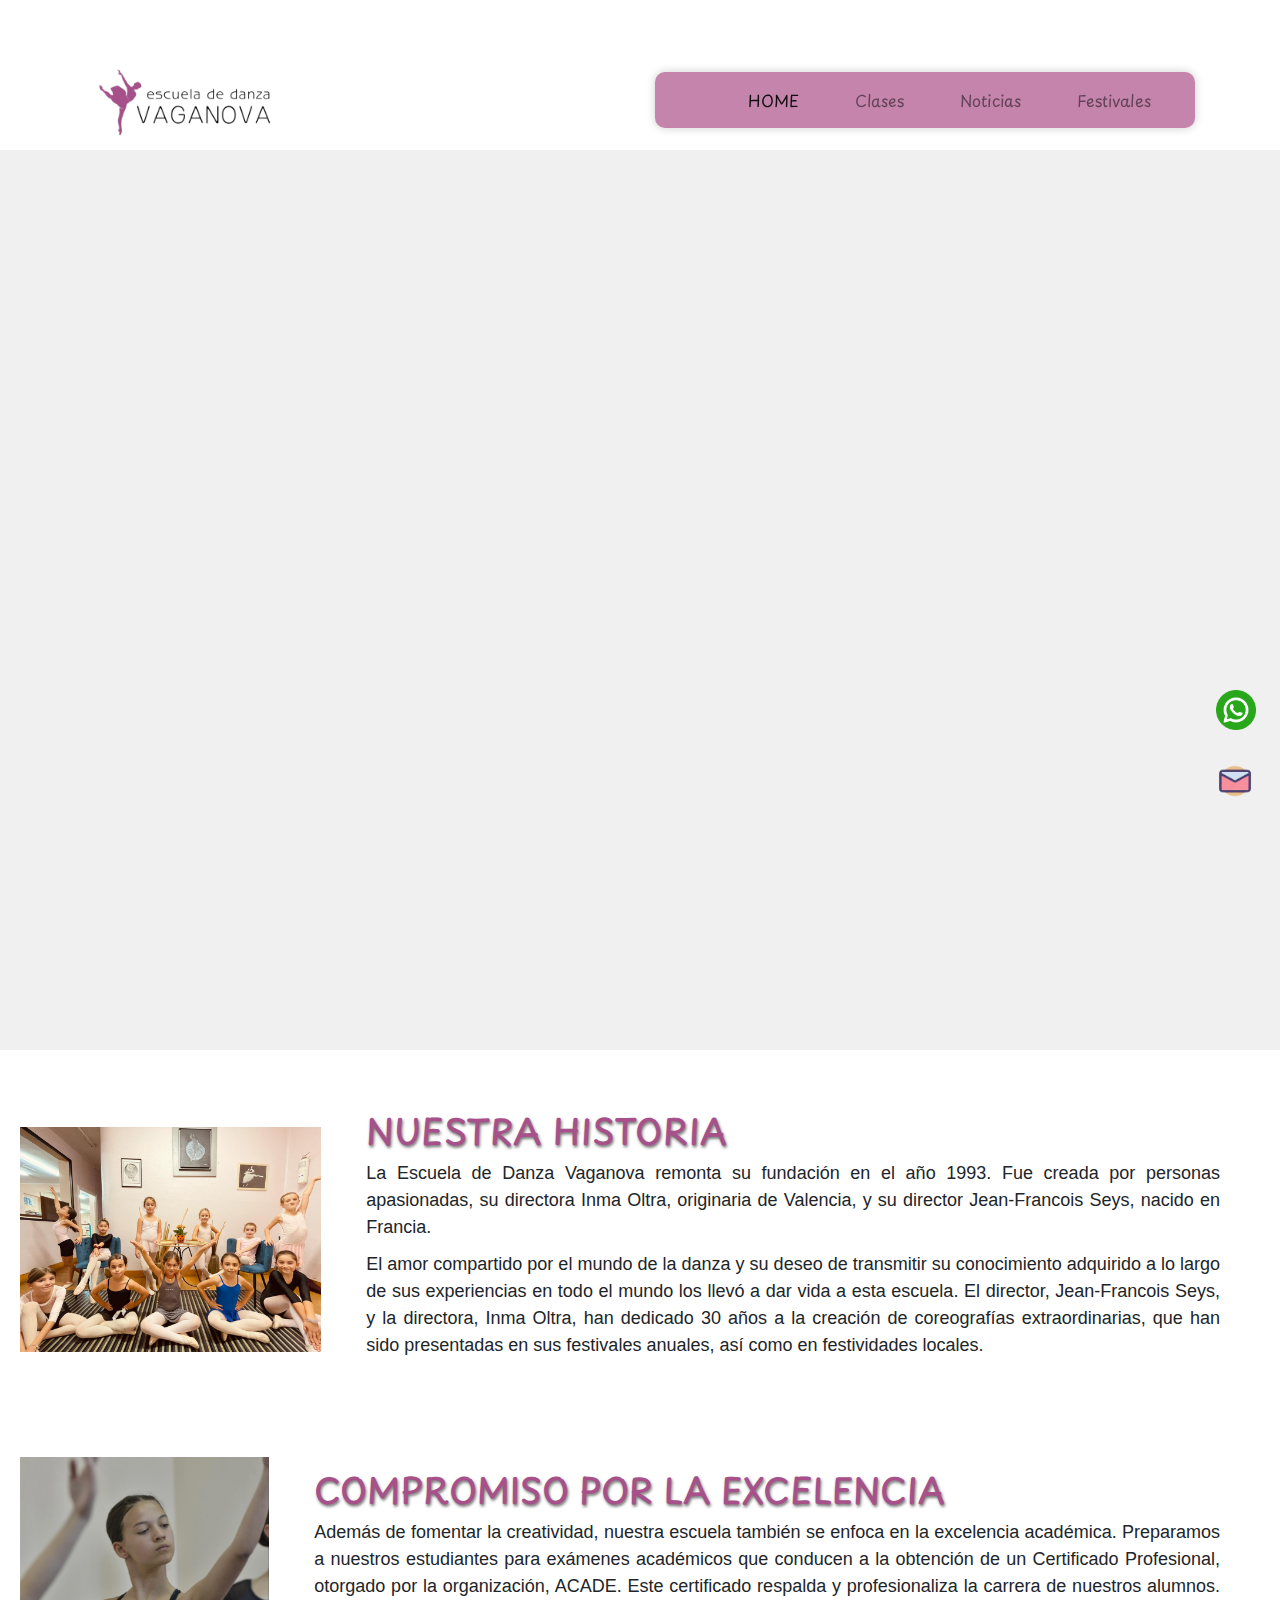
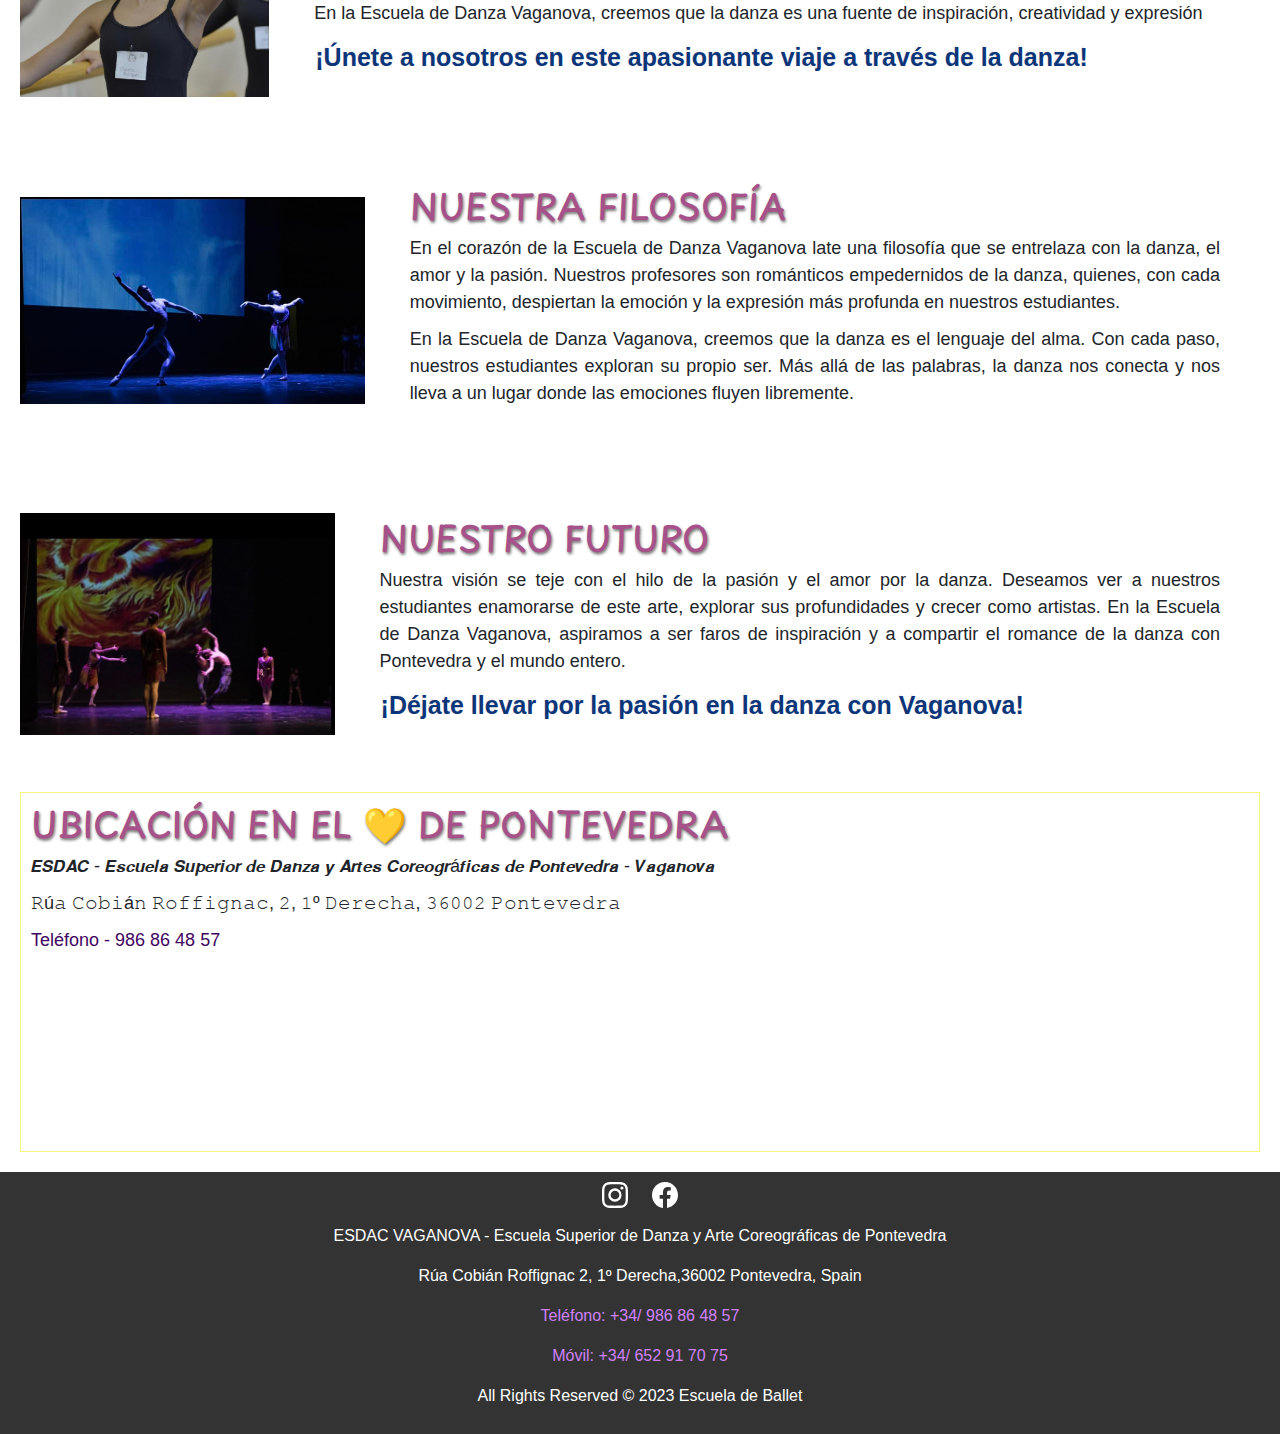
==== commit 2b563826: "d" ====
--- a/index.html
+++ b/index.html
@@ -10,7 +10,7 @@
     <link rel="preconnect" href="https://fonts.gstatic.com" crossorigin>
     <link href="https://fonts.googleapis.com/css2?family=Playpen+Sans:wght@500&display=swap" rel="stylesheet">
     <link rel="stylesheet" href="https://maxcdn.bootstrapcdn.com/bootstrap/4.5.2/css/bootstrap.min.css">
-    
+
 
 
 </head>
@@ -20,10 +20,12 @@
         <div class="container">
             <div class="row align-items-center">
                 <div class="col-6">
-                    <div  class="logo">
+                    <div class="logo">
                         <a href="index.html">
-                        <img src="logo (2).png" alt="Logo de la Escuela de Ballet" style="max-width:200px;" class="rotatable">
-                    </a></div>
+                            <img src="logo (2).png" alt="Logo de la Escuela de Ballet" style="max-width:200px;"
+                                class="rotatable">
+                        </a>
+                    </div>
                 </div>
                 <div class="col-6">
                     <nav class="navbar navbar-expand-lg navbar-light">
@@ -34,7 +36,8 @@
                         <div class="collapse navbar-collapse" id="navbarNav">
                             <ul class="navbar-nav ml-auto">
                                 <li class="nav-item active">
-                                    <a class="nav-link" href="index.html">HOME <span class="sr-only">(current)</span></a>
+                                    <a class="nav-link" href="index.html">HOME <span
+                                            class="sr-only">(current)</span></a>
                                 </li>
                                 <li class="nav-item">
                                     <a class="nav-link" href="clases.html">Clases</a>
@@ -62,8 +65,8 @@
                 </video>
             </div>
         </section>
-        
-        
+
+
 
         <section id="sobre-nosotros">
             <div class="historia">
@@ -73,76 +76,88 @@
                     <p>La Escuela de Danza Vaganova remonta su fundación en el año 1993.
                         Fue creada por personas apasionadas, su directora Inma Oltra, originaria de
                         Valencia, y su director Jean-Francois Seys, nacido en Francia. </p>
-                        <p>El amor compartido por el mundo de la danza y su deseo de transmitir su conocimiento adquirido
+                    <p>El amor compartido por el mundo de la danza y su deseo de transmitir su conocimiento adquirido
                         a lo largo de sus experiencias en todo el mundo los llevó a dar vida a esta escuela.
-                    El director, Jean-Francois Seys, y la directora, Inma Oltra, han dedicado 30 años a la creación de
+                        El director, Jean-Francois Seys, y la directora, Inma Oltra, han dedicado 30 años a la creación
+                        de
                         coreografías extraordinarias, que han sido presentadas en sus festivales anuales, así como en
                         festividades locales.</p>
                 </div>
-                
+
             </div>
             <div class="excelencia">
                 <div class="foto"> <img src="examen.png" alt="Bailarina en ezamen" style="max-width: 100%;"></div>
                 <div class="texto">
-                <h2>COMPROMISO POR LA EXCELENCIA </h2>
-
-                <p> Además de fomentar la creatividad, nuestra escuela también se enfoca en la excelencia académica.
-                    Preparamos a nuestros estudiantes para exámenes académicos que conducen a la obtención de un
-                    Certificado Profesional, otorgado por la organización, ACADE. 
-                Este certificado respalda y profesionaliza la carrera de nuestros alumnos. 
-                En la Escuela de Danza Vaganova, creemos que la danza es una fuente de inspiración, creatividad y
-                    expresión</p>
-                <p style="color: rgba(69, 80, 88, 0.075); text-shadow: 1px 2px #0a357b; font-size: 25px;">  <strong>¡Únete a nosotros en este apasionante viaje a través de la danza!</strong></p>
-            </div>
+                    <h2>COMPROMISO POR LA EXCELENCIA </h2>
+
+                    <p> Además de fomentar la creatividad, nuestra escuela también se enfoca en la excelencia académica.
+                        Preparamos a nuestros estudiantes para exámenes académicos que conducen a la obtención de un
+                        Certificado Profesional, otorgado por la organización, ACADE.
+                        Este certificado respalda y profesionaliza la carrera de nuestros alumnos.
+                        En la Escuela de Danza Vaganova, creemos que la danza es una fuente de inspiración, creatividad
+                        y
+                        expresión</p>
+                    <p style="color: rgba(69, 80, 88, 0.075); text-shadow: 1px 2px #0a357b; font-size: 25px;">
+                        <strong>¡Únete a nosotros en este apasionante viaje a través de la danza!</strong></p>
+                </div>
             </div>
 
             <div class="filosofia">
-                    <div class="foto"> <img src="filosofia.png" alt="Bailarines en el escenario" style="max-width: 100%;"></div>
-                    <div class="texto">
-                <h2>NUESTRA FILOSOFÍA</h2>
-                <p>En el corazón de la Escuela de Danza Vaganova late una filosofía que se entrelaza con la danza, el
-                    amor y la pasión.
-                Nuestros profesores son románticos empedernidos de la danza, quienes, con cada movimiento,
-                    despiertan la emoción y la expresión más profunda en nuestros estudiantes.</p>
+                <div class="foto"> <img src="filosofia.png" alt="Bailarines en el escenario" style="max-width: 100%;">
+                </div>
+                <div class="texto">
+                    <h2>NUESTRA FILOSOFÍA</h2>
+                    <p>En el corazón de la Escuela de Danza Vaganova late una filosofía que se entrelaza con la danza,
+                        el
+                        amor y la pasión.
+                        Nuestros profesores son románticos empedernidos de la danza, quienes, con cada movimiento,
+                        despiertan la emoción y la expresión más profunda en nuestros estudiantes.</p>
                     <p> En la Escuela de Danza Vaganova, creemos que la danza es el lenguaje del alma. Con cada paso,
-                    nuestros estudiantes exploran su propio ser. 
-                 Más allá de las palabras, la danza nos conecta y nos lleva a un lugar donde las emociones fluyen
-                    libremente.</p>
+                        nuestros estudiantes exploran su propio ser.
+                        Más allá de las palabras, la danza nos conecta y nos lleva a un lugar donde las emociones fluyen
+                        libremente.</p>
                 </div>
             </div>
 
             <div class="futuro">
-                <div class="foto"> <img src="futuro.png" alt="Bailarines en el escenario" style="max-width: 100%;"></div>
-                <div class="texto">
-                <h2>NUESTRO FUTURO</h2>
-                <p>Nuestra visión se teje con el hilo de la pasión y el amor por la danza. Deseamos ver a nuestros
-                    estudiantes enamorarse de este arte, explorar sus profundidades y crecer como artistas.
-                En la Escuela de Danza Vaganova, aspiramos a ser faros de inspiración y a compartir el romance de la
-                    danza con Pontevedra y el mundo entero.</p>
-                <p style="color: rgba(69, 80, 88, 0.075); text-shadow: 1px 2px #0a357b; font-size: 25px;"> <strong>¡Déjate llevar por la pasión en la danza con Vaganova!</strong></p>
-            </div>
-            </div>
-            <div  style="border: 1px solid #f6f47d; width: auto; padding: 10px;">
-            <div class="ubicacion">
-                <h2>UBICACIÓN EN EL 💛 DE PONTEVEDRA</h2>
-                <p style="font-size: 18px;"> 𝙀𝙎𝘿𝘼𝘾 - 𝙀𝙨𝙘𝙪𝙚𝙡𝙖 𝙎𝙪𝙥𝙚𝙧𝙞𝙤𝙧 𝙙𝙚 𝘿𝙖𝙣𝙯𝙖 𝙮 𝘼𝙧𝙩𝙚𝙨 𝘾𝙤𝙧𝙚𝙤𝙜𝙧á𝙛𝙞𝙘𝙖𝙨 𝙙𝙚 𝙋𝙤𝙣𝙩𝙚𝙫𝙚𝙙𝙧𝙖 - 𝙑𝙖𝙜𝙖𝙣𝙤𝙫𝙖 </p>
-                <p>𝚁ú𝚊 𝙲𝚘𝚋𝚒á𝚗 𝚁𝚘𝚏𝚏𝚒𝚐𝚗𝚊𝚌, 𝟸, 𝟷º 𝙳𝚎𝚛𝚎𝚌𝚑𝚊, 𝟹𝟼𝟶𝟶𝟸 𝙿𝚘𝚗𝚝𝚎𝚟𝚎𝚍𝚛𝚊</p>
-                <p> <a style="text-decoration: none; color: inherit;" href="tel:+34986864857">Teléfono - 986 86 48 57</a></p>
-                <iframe
-                    src="https://www.google.com/maps/embed?pb=!1m18!1m12!1m3!1d2944.854512721331!2d-8.645081224177458!3d42.43083157118641!2m3!1f0!2f0!3f0!3m2!1i1024!2i768!4f13.1!3m3!1m2!1s0xd2f71c6195d5d77%3A0x3aeaf2b65b1111e0!2sESDAC-%20Escuela%20Superior%20de%20Danza%20y%20Artes%20Coreogr%C3%A1ficas%20de%20Pontevedra%20-%20Vaganova!5e0!3m2!1ses!2ses!4v1697739195528!5m2!1ses!2ses"
-                    width="250" height="150" style="border:0;" allowfullscreen="" loading="lazy"
-                    referrerpolicy="no-referrer-when-downgrade"></iframe>
-            </div>
-        </div>
+                <div class="foto"> <img src="futuro.png" alt="Bailarines en el escenario" style="max-width: 100%;">
+                </div>
+                <div class="texto">
+                    <h2>NUESTRO FUTURO</h2>
+                    <p>Nuestra visión se teje con el hilo de la pasión y el amor por la danza. Deseamos ver a nuestros
+                        estudiantes enamorarse de este arte, explorar sus profundidades y crecer como artistas.
+                        En la Escuela de Danza Vaganova, aspiramos a ser faros de inspiración y a compartir el romance
+                        de la
+                        danza con Pontevedra y el mundo entero.</p>
+                    <p style="color: rgba(69, 80, 88, 0.075); text-shadow: 1px 2px #0a357b; font-size: 25px;">
+                        <strong>¡Déjate llevar por la pasión en la danza con Vaganova!</strong></p>
+                </div>
+            </div>
+            <div style="border: 1px solid #f6f47d; width: auto; padding: 10px;">
+                <div class="ubicacion">
+                    <h2>UBICACIÓN EN EL 💛 DE PONTEVEDRA</h2>
+                    <p style="font-size: 18px;"> 𝙀𝙎𝘿𝘼𝘾 - 𝙀𝙨𝙘𝙪𝙚𝙡𝙖 𝙎𝙪𝙥𝙚𝙧𝙞𝙤𝙧 𝙙𝙚 𝘿𝙖𝙣𝙯𝙖 𝙮
+                        𝘼𝙧𝙩𝙚𝙨 𝘾𝙤𝙧𝙚𝙤𝙜𝙧á𝙛𝙞𝙘𝙖𝙨 𝙙𝙚 𝙋𝙤𝙣𝙩𝙚𝙫𝙚𝙙𝙧𝙖 - 𝙑𝙖𝙜𝙖𝙣𝙤𝙫𝙖 </p>
+                    <p>𝚁ú𝚊 𝙲𝚘𝚋𝚒á𝚗 𝚁𝚘𝚏𝚏𝚒𝚐𝚗𝚊𝚌, 𝟸, 𝟷º 𝙳𝚎𝚛𝚎𝚌𝚑𝚊, 𝟹𝟼𝟶𝟶𝟸 𝙿𝚘𝚗𝚝𝚎𝚟𝚎𝚍𝚛𝚊</p>
+                    <p> <a style="text-decoration: none; color:rgb(63, 4, 97);" href="tel:+34986864857">Teléfono - 986
+                            86 48 57</a></p>
+                    <iframe
+                        src="https://www.google.com/maps/embed?pb=!1m18!1m12!1m3!1d2944.854512721331!2d-8.645081224177458!3d42.43083157118641!2m3!1f0!2f0!3f0!3m2!1i1024!2i768!4f13.1!3m3!1m2!1s0xd2f71c6195d5d77%3A0x3aeaf2b65b1111e0!2sESDAC-%20Escuela%20Superior%20de%20Danza%20y%20Artes%20Coreogr%C3%A1ficas%20de%20Pontevedra%20-%20Vaganova!5e0!3m2!1ses!2ses!4v1697739195528!5m2!1ses!2ses"
+                        height="150" style="border:0; width: 400px;" allowfullscreen="" loading="lazy"
+                        referrerpolicy="no-referrer-when-downgrade"></iframe>
+                </div>
+            </div>
         </section>
     </main>
 
 
     <aside>
         <div style="padding: 16px;">
-            <a href="https://www.instagram.com/esdacvaganova.galicia" target="_blank">
-                <img src="ins.png" alt="Icono de Instagram" style="width: 40px; height: 40px;">
+            
+            <a href="https://wa.me/34652917075" target="_blank" title="Chatea por WhatsApp">
+                <img src="whatsapp.png" alt="WhatsApp" style="width: 40px; height: 40px;">
             </a>
+
         </div>
 
         <div id="contacto">
@@ -154,17 +169,40 @@
     </aside>
 
     <footer>
-        <p> Escuela Superior de Danza y Arte Coreográficas de Pontevedra - Vaganova </p>
-        <p> <a href="tel:+34986864857">Teléfono: +34/ 986 86 48 57</a></p>
-      
-        <p>Derechos de autor © 2023 Escuela de Ballet</p>
-        <!-- AÑADIR telefono e email -->
+        <p>
+            <i class="bi bi-instagram" style="display: inline-block; margin-right: 20px;">
+                <a href="https://www.instagram.com/esdacvaganova.galicia" target="_blank" style="color: inherit;">
+                    <svg xmlns="http://www.w3.org/2000/svg" width="26" height="26" fill="currentColor"
+                        class="bi bi-instagram" viewBox="0 0 16 16">
+                        <path
+                            d="M8 0C5.829 0 5.556.01 4.703.048 3.85.088 3.269.222 2.76.42a3.9 3.9 0 0 0-1.417.923A3.9 3.9 0 0 0 .42 2.76C.222 3.268.087 3.85.048 4.7.01 5.555 0 5.827 0 8.001c0 2.172.01 2.444.048 3.297.04.852.174 1.433.372 1.942.205.526.478.972.923 1.417.444.445.89.719 1.416.923.51.198 1.09.333 1.942.372C5.555 15.99 5.827 16 8 16s2.444-.01 3.298-.048c.851-.04 1.434-.174 1.943-.372a3.9 3.9 0 0 0 1.416-.923c.445-.445.718-.891.923-1.417.197-.509.332-1.09.372-1.942C15.99 10.445 16 10.173 16 8s-.01-2.445-.048-3.299c-.04-.851-.175-1.433-.372-1.941a3.9 3.9 0 0 0-.923-1.417A3.9 3.9 0 0 0 13.24.42c-.51-.198-1.092-.333-1.943-.372C10.443.01 10.172 0 7.998 0zm-.717 1.442h.718c2.136 0 2.389.007 3.232.046.78.035 1.204.166 1.486.275.373.145.64.319.92.599s.453.546.598.92c.11.281.24.705.275 1.485.039.843.047 1.096.047 3.231s-.008 2.389-.047 3.232c-.035.78-.166 1.203-.275 1.485a2.5 2.5 0 0 1-.599.919c-.28.28-.546.453-.92.598-.28.11-.704.24-1.485.276-.843.038-1.096.047-3.232.047s-2.39-.009-3.233-.047c-.78-.036-1.203-.166-1.485-.276a2.5 2.5 0 0 1-.92-.598 2.5 2.5 0 0 1-.6-.92c-.109-.281-.24-.705-.275-1.485-.038-.843-.046-1.096-.046-3.233s.008-2.388.046-3.231c.036-.78.166-1.204.276-1.486.145-.373.319-.64.599-.92s.546-.453.92-.598c.282-.11.705-.24 1.485-.276.738-.034 1.024-.044 2.515-.045zm4.988 1.328a.96.96 0 1 0 0 1.92.96.96 0 0 0 0-1.92m-4.27 1.122a4.109 4.109 0 1 0 0 8.217 4.109 4.109 0 0 0 0-8.217m0 1.441a2.667 2.667 0 1 1 0 5.334 2.667 2.667 0 0 1 0-5.334" />
+                    </svg>
+                </a>
+            </i>
+            <i class="bi bi-facebook" style="display: inline-block;">
+                <a href="https://www.facebook.com/escueladedanzavaganova" target="_blank" style="color: inherit;">
+                    <svg xmlns="http://www.w3.org/2000/svg" width="26" height="26" fill="currentColor"
+                        class="bi bi-facebook" viewBox="0 0 16 16">
+                        <path
+                            d="M16 8.049c0-4.446-3.582-8.05-8-8.05C3.58 0-.002 3.603-.002 8.05c0 4.017 2.926 7.347 6.75 7.951v-5.625h-2.03V8.05H6.75V6.275c0-2.017 1.195-3.131 3.022-3.131.876 0 1.791.157 1.791.157v1.98h-1.009c-.993 0-1.303.621-1.303 1.258v1.51h2.218l-.354 2.326H9.25V16c3.824-.604 6.75-3.934 6.75-7.951" />
+                    </svg>
+                </a>
+            </i>
+        </p>
+
+        <p>ESDAC VAGANOVA - Escuela Superior de Danza y Arte Coreográficas de Pontevedra </p>
+        <p>Rúa Cobián Roffignac 2, 1º Derecha,36002 Pontevedra, Spain</p>
+        <p> <a href="tel:+34986864857" style="color: rgb(207, 129, 252);">Teléfono: +34/ 986 86 48 57</a></p>
+        <p> <a href="tel:+34652917075" style="color: rgb(207, 129, 252);">Móvil: +34/ 652 91 70 75</a></p>
+
+        <p>All Rights Reserved © 2023 Escuela de Ballet</p>
 
     </footer>
     <script src="https://code.jquery.com/jquery-3.5.1.slim.min.js"></script>
     <script src="https://cdn.jsdelivr.net/npm/@popperjs/core@2.5.3/dist/umd/popper.min.js"></script>
     <script src="https://maxcdn.bootstrapcdn.com/bootstrap/4.5.2/js/bootstrap.min.js"></script>
     <script src="script.js"></script>
+
 </body>
 
 </html>--- a/estilo.css
+++ b/estilo.css
@@ -260,48 +260,50 @@
 
 .elemento {
   font-family: 'Rajdhani', sans-serif;
-    display: inline-block;
-    width: 200px; /* Ancho del círculo */
-    height: 150px; /* Altura del círculo */
-    line-height: 150px; /* Centra el texto verticalmente */
-    border-radius: 20%;
-    background-color:  #504e50;
-    color: #ffffff;
-    font-size: 22px;
-    cursor: pointer;
-    transition: font-size 0.3s, color 0.3s;
-    text-align: center; /* Centra el texto horizontalmente */
-    margin-right: 20px; /* Espacio entre los círculos */
-    border: 8px solid #d3d3d3;
-  }
+  display: inline-block;
+  width: 200px; /* Ancho del círculo */
+  height: 150px; /* Altura del círculo */
+  line-height: 150px; /* Centra el texto verticalmente */
+  border-radius: 20%;
+  color: #000000;
+  font-size: 22px;
+  font-weight: bold; /* Hace que el texto sea negrita */
+  cursor: pointer;
+  transition: font-size 0.3s, color 0.3s;
+  text-align: center; /* Centra el texto horizontalmente */
+  margin-right: 20px; /* Espacio entre los círculos */
+  border: 2px solid #0f0f0f;
+  box-shadow: 4px 6px 8px #a5548af1; /* Sombra rosa */
+}
+
   
   .elemento:hover {
     font-size: 21px; /* Aumenta el tamaño del texto al pasar el ratón */
     color: #010001; 
-    background-color: #817b7b; 
-    border: 8px solid  #f5b3df; 
+    background-color: #cbcbcb; 
+   
   }
   #cont{
     padding-top: 80px;
     padding-bottom: 200px;
   }
   #ojo{
-    
     padding-top: 20px;
-    animation: grande 3s ;
     font-family: 'Rajdhani', sans-serif;
     position: relative;
     display: inline-block;
     margin: 20px;
 
   }
-  
-  @keyframes grande {
-    to{
-        font-size: 50px;
-    }
-    
-  }
+
+  /* Estilo para pantallas pequeñas (móviles, tablets, etc.) */
+@media screen and (max-width: 767px) {
+  .elemento {
+    margin: 20px;
+  }
+}
+  
+ 
 
   
   /*ESTILO PAGINA NOTICIAS*/
@@ -331,6 +333,7 @@
     text-align: justify;
     font-family: 'Rajdhani', sans-serif;
     margin: 20px;
+    -webkit-text-stroke-width: 0.5px;
     
   }
   .noticia h2{
@@ -338,6 +341,7 @@
     position: relative;
     display: inline-block;
     margin: 20px;
+    -webkit-text-stroke-width: 1px;
     
   }
   .noticia h2::after {
@@ -380,6 +384,53 @@
 
    
   /*ESTILO PAGINA MAIL*/
+
+  #containerEmail h2 {
+    color: #A65189;
+    font-size: 35px;
+    font-family: 'Playpen Sans', cursive;
+    text-shadow: 1px 2px 3px rgb(116, 116, 116);
+}
+
+#containerMail {
+    width: 100%;
+    padding: 10px;
+    border-style: groove;
+    border-radius: 10px;
+    background-color: rgba(186, 203, 236, 0.484);
+    display: flex !important;
+    flex-wrap: wrap; /* Permitir que los elementos se envuelvan en pantallas pequeñas */
+    justify-content: space-between; /* Agregar espacio entre los divs en pantallas grandes */
+}
+
+#ubicacion,
+#containerEmail {
+    width: 48%; /* Ancho del div en pantallas grandes */
+    box-sizing: border-box; /* Incluye padding y border en el ancho total */
+    margin-bottom: 10px; /* Espacio entre los divs */
+    flex-grow: 1; /* Hace que los divs ocupen el espacio disponible */
+}
+
+
+@media screen and (max-width: 768px) {
+    #ubicacion,
+    #containerEmail {
+        width: 100%; /* Ancho completo en pantallas pequeñas */
+        margin: 0; /* Elimina el margen en pantallas pequeñas */
+    }
+}
+
+/* Estilos específicos para ubicacion */
+#ubicacion {
+    padding: 30px;
+}
+
+/* Estilos específicos para containerEmail */
+#containerEmail {
+    padding: 10px;
+}
+
+
    /*ESTILO PAGINA FESTIVAL*/
 
    #container {
